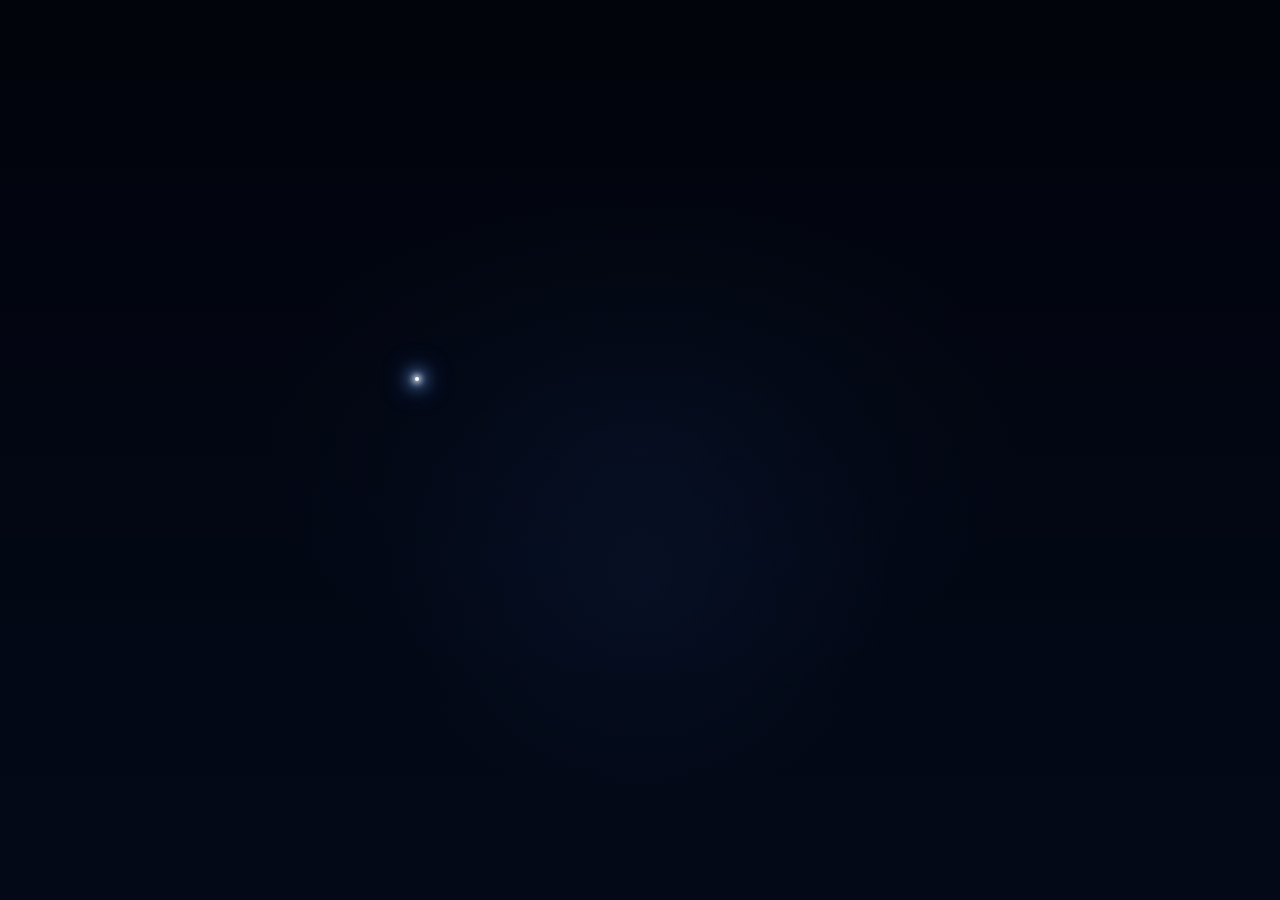
==== index.html @ 912ba3ec "Add files via upload" ====
<!doctype html><html lang="en"><head>
  <!-- Daily Wisdom V1.0.2 quality sweep: 70 entries --><meta charset="utf-8"><meta http-equiv="Cache-Control" content="no-cache, no-store, must-revalidate"><meta http-equiv="Pragma" content="no-cache"><meta http-equiv="Expires" content="0"><meta name="daily-wisdom-build" content="V1.0.3"><meta name="viewport" content="width=device-width,initial-scale=1,viewport-fit=cover"><meta name="theme-color" content="#071127"><meta name="apple-mobile-web-app-capable" content="yes"><meta name="apple-mobile-web-app-status-bar-style" content="black-translucent"><title>Daily Wisdom</title><link rel="apple-touch-icon" sizes="180x180" href="assets/apple-touch-icon.png"><link rel="icon" sizes="192x192" href="assets/icon-192.png"><style>:root{
  --violet:#ad9cff;
  --violet-bright:#c7bbff;
  --violet-deep:#6f5bc7;
  --cream:#f4f0ea;
  --muted:#a49fb1;
  --ink:#060811;
  --panel:#0d101b;
  --line:rgba(173,156,255,.18);
  --rose:#ff6f8f;
}
*{box-sizing:border-box}
html,body{margin:0;height:100%;background:#04060d;color:var(--cream)}
body{font-family:-apple-system,BlinkMacSystemFont,"Segoe UI",sans-serif}
.app{
  height:100dvh;max-width:430px;margin:auto;overflow:hidden;position:relative;
  background:
    radial-gradient(ellipse at 50% -6%,rgba(116,85,204,.34),transparent 35%),
    radial-gradient(circle at 12% 12%,rgba(92,70,170,.12),transparent 22%),
    radial-gradient(circle at 88% 15%,rgba(99,75,180,.12),transparent 23%),
    linear-gradient(180deg,#090b17 0%,#060811 42%,#04060c 100%);
  border-inline:1px solid rgba(176,160,255,.10)
}
.app:before{
  content:"";position:absolute;inset:0 0 auto 0;height:245px;pointer-events:none;opacity:.85;
  background-image:
    radial-gradient(circle at 8% 33%,rgba(196,184,255,.7) 0 1px,transparent 1.5px),
    radial-gradient(circle at 18% 20%,rgba(196,184,255,.45) 0 1px,transparent 1.5px),
    radial-gradient(circle at 31% 42%,rgba(196,184,255,.6) 0 1px,transparent 1.5px),
    radial-gradient(circle at 70% 18%,rgba(196,184,255,.55) 0 1px,transparent 1.5px),
    radial-gradient(circle at 83% 36%,rgba(196,184,255,.5) 0 1px,transparent 1.5px),
    radial-gradient(circle at 93% 21%,rgba(196,184,255,.7) 0 1px,transparent 1.5px);
}
button{background:none;border:0;color:inherit;font:inherit}

/* premium purple header */
.wisdomHeader{
  height:174px;padding:calc(11px + env(safe-area-inset-top)) 18px 8px;
  position:relative;display:flex;flex-direction:column;align-items:center;justify-content:flex-start;
  overflow:hidden;isolation:isolate
}
.headerAura{position:absolute;z-index:-1;top:-95px;left:50%;width:350px;height:245px;transform:translateX(-50%);border-radius:50%;background:radial-gradient(ellipse,rgba(121,91,208,.27),rgba(87,61,165,.08) 48%,transparent 72%);filter:blur(4px)}
.headerOrnament{height:54px;width:270px;display:flex;align-items:center;justify-content:center;position:relative;margin-top:1px;color:var(--violet)}
.bookMark{width:66px;height:43px;overflow:visible;fill:none;stroke:#d7ceff;stroke-width:2.1;stroke-linecap:round;stroke-linejoin:round;filter:drop-shadow(0 0 8px rgba(173,156,255,.28))}
.bookLines{stroke-width:1.25;opacity:.68}
.arc{width:54px;height:32px;border-top:1px solid rgba(192,180,255,.55);margin-top:23px}
.arcLeft{border-radius:100% 0 0 0;transform:rotate(7deg);margin-right:-5px}.arcRight{border-radius:0 100% 0 0;transform:rotate(-7deg);margin-left:-5px}
.star{font-size:11px;color:#c4b8ff;text-shadow:0 0 10px rgba(173,156,255,.5)}
.starLeft{margin-right:2px}.starRight{margin-left:2px}
.headerTitle{text-align:center;margin-top:0}
.headerTitle b{display:block;font-family:Georgia,"Times New Roman",serif;font-size:25px;line-height:1.05;letter-spacing:4.3px;font-weight:500;color:#f6f1f2;text-shadow:0 0 18px rgba(173,156,255,.17)}
.headerTitle small{display:block;font-size:11px;letter-spacing:5px;margin-top:11px;color:var(--violet-bright);font-weight:500}
.headerDivider{width:150px;display:flex;align-items:center;gap:9px;margin-top:11px;color:var(--violet)}
.headerDivider span{height:1px;flex:1;background:linear-gradient(90deg,transparent,rgba(173,156,255,.55))}.headerDivider span:last-child{background:linear-gradient(90deg,rgba(173,156,255,.55),transparent)}
.headerDivider i{font-style:normal;font-size:8px;text-shadow:0 0 8px rgba(173,156,255,.65)}

.screen{display:none;height:calc(100dvh - 174px - 116px);padding:0 24px 18px;overflow:auto}.screen.active{display:block}
#today{overflow:hidden;touch-action:pan-y;position:relative}
.wisdomCard{height:100%;display:flex;flex-direction:column;justify-content:center;align-items:center;text-align:center;padding:0 6px 18px;will-change:transform,opacity;transform:translateX(0) scale(1);opacity:1}
.mark{font:50px/.8 Georgia,serif;color:var(--violet);margin-bottom:16px;text-shadow:0 0 16px rgba(173,156,255,.25)}
.fullQuote{max-width:350px;font:clamp(19px,5.25vw,27px)/1.38 Georgia,"Times New Roman",serif;letter-spacing:.004em;text-wrap:balance;color:var(--cream);text-shadow:0 1px 10px rgba(0,0,0,.25)}
.fullQuote .focus{color:var(--violet-bright);font-weight:600}.fullQuote .surround{color:var(--cream)}
.rule{width:106px;height:9px;border:0;margin:20px auto 12px;position:relative}
.rule:before,.rule:after{content:"";position:absolute;top:4px;width:42px;height:1px;background:linear-gradient(90deg,transparent,var(--violet))}.rule:before{left:0}.rule:after{right:0;transform:scaleX(-1)}
.rule:after{}.rule{background:radial-gradient(circle at 50% 50%,var(--violet-bright) 0 2px,transparent 2.5px)}
.revealSource{color:var(--violet-bright);font-size:11px;letter-spacing:.19em;padding:8px 12px;text-transform:uppercase}
.source{margin-top:6px;animation:fade .28s ease}.source b{display:block;color:var(--violet-bright);letter-spacing:2px;font-size:14px}.source span{display:block;color:#aaa2c8;margin-top:5px;font-size:12px}.hidden{display:none!important}
@keyframes fade{from{opacity:0;transform:translateY(5px)}}

footer{position:absolute;bottom:66px;left:0;right:0;height:50px;border-top:1px solid var(--line);display:flex;justify-content:center;align-items:center;background:rgba(5,7,14,.88);backdrop-filter:blur(14px)}
footer button,.bottomnav button{display:flex;flex-direction:column;align-items:center;gap:4px;font-size:21px}
button small{font-size:8px;letter-spacing:1.4px}
.bottomnav{position:absolute;bottom:0;left:0;right:0;height:66px;padding-bottom:env(safe-area-inset-bottom);background:rgba(6,8,16,.94);border-top:1px solid rgba(173,156,255,.16);display:flex;justify-content:space-evenly;align-items:center;backdrop-filter:blur(14px)}
.bottomnav button{font-size:19px;color:#777487;min-width:100px;padding:7px 20px;border-radius:28px}
.bottomnav .on{color:var(--violet-bright);background:linear-gradient(135deg,rgba(112,88,194,.30),rgba(82,65,151,.16));box-shadow:inset 0 0 0 1px rgba(173,156,255,.07)}
#fav{color:#a9a4b8}#fav.active{color:var(--rose)}

#library h2{text-align:center;color:var(--violet-bright);letter-spacing:4px;font-size:17px}.tabs{display:flex;border-bottom:1px solid var(--line);margin-bottom:14px}.tab{flex:1;padding:12px;font-size:10px;letter-spacing:1px}.tab.on{color:var(--violet-bright);border-bottom:1px solid var(--violet)}
.libitem{background:rgba(14,16,28,.82);border:1px solid rgba(173,156,255,.16);border-radius:12px;padding:13px 42px 13px 14px;margin:8px 0;position:relative}.libitem .d{color:var(--violet);font-size:9px;letter-spacing:1px}.libitem p{margin:7px 0;font:14px/1.4 Georgia}.libitem small{color:#9893a5}.libitem .heart{position:absolute;right:14px;top:28px;color:var(--rose);font-size:19px}
.modal{position:absolute;z-index:8;inset:0;height:auto!important;padding:55px 24px 30px!important;background:radial-gradient(circle at 50% 15%,#24183f,#080a14 50%,#05070e);text-align:center}.modal.active{display:block}.close{position:absolute;right:20px;top:18px;font-size:29px}.sun{color:var(--violet);font-size:28px}.modal h2{color:var(--violet-bright);font-size:16px;letter-spacing:2px}.modal>p{font-size:12px;line-height:1.7}.weekgrid{display:grid;grid-template-columns:repeat(3,1fr);gap:8px;margin:20px 0}.daycard{height:90px;border:1px solid rgba(173,156,255,.16);border-radius:8px;padding:10px;font-size:9px}.daycard.faved{border-color:var(--violet)}.star{color:var(--violet)}.heart{color:var(--rose)}.outline{width:100%;border:1px solid var(--violet);border-radius:24px;padding:13px;color:var(--violet-bright);letter-spacing:1px;margin:10px 0 18px}
#toast{position:absolute;z-index:20;left:50%;bottom:145px;transform:translateX(-50%);background:#19172a;border:1px solid rgba(173,156,255,.18);padding:9px 15px;border-radius:18px;font-size:11px;opacity:0;transition:.2s;white-space:nowrap}#toast.show{opacity:1}

.wisdomCard.swipe-out-left{animation:swipeOutLeft .22s cubic-bezier(.4,0,1,1) forwards}.wisdomCard.swipe-out-right{animation:swipeOutRight .22s cubic-bezier(.4,0,1,1) forwards}.wisdomCard.swipe-in-left{animation:swipeInLeft .28s cubic-bezier(.2,.8,.2,1) both}.wisdomCard.swipe-in-right{animation:swipeInRight .28s cubic-bezier(.2,.8,.2,1) both}
@keyframes swipeOutLeft{to{transform:translateX(-115%) scale(.96);opacity:0}}@keyframes swipeOutRight{to{transform:translateX(115%) scale(.96);opacity:0}}@keyframes swipeInLeft{from{transform:translateX(-115%) scale(.97);opacity:0}to{transform:translateX(0) scale(1);opacity:1}}@keyframes swipeInRight{from{transform:translateX(115%) scale(.97);opacity:0}to{transform:translateX(0) scale(1);opacity:1}}
#dayFlash{position:absolute;z-index:6;top:4px;left:50%;transform:translate(-50%,-8px);padding:6px 10px;border:1px solid rgba(173,156,255,.28);border-radius:999px;background:rgba(8,8,18,.9);color:var(--violet-bright);font-size:9px;letter-spacing:1.5px;opacity:0;pointer-events:none;white-space:nowrap}#dayFlash.show{animation:dayFlash .72s ease}@keyframes dayFlash{0%{opacity:0;transform:translate(-50%,-8px)}18%,72%{opacity:1;transform:translate(-50%,0)}100%{opacity:0;transform:translate(-50%,4px)}}
.weekLink{display:block;margin:2px auto 14px;padding:8px 12px;color:var(--violet-bright);font-size:9px;letter-spacing:1.5px;border:1px solid rgba(173,156,255,.30);border-radius:999px}

@media(max-height:760px){.wisdomHeader{height:150px}.screen{height:calc(100dvh - 150px - 108px)}footer{bottom:62px;height:46px}.bottomnav{height:62px}.headerOrnament{height:43px}.bookMark{width:56px;height:36px}.headerTitle b{font-size:22px}.headerTitle small{margin-top:8px}.headerDivider{margin-top:8px}.fullQuote{font-size:clamp(18px,4.85vw,23px);line-height:1.32}.mark{font-size:42px;margin-bottom:9px}.rule{margin:14px auto 9px}}
:root{--violet:#7fa8ff;--violet-bright:#b7ccff;--violet-deep:#315da9;--line:rgba(101,151,255,.20)}
.app{background:radial-gradient(ellipse at 50% -8%,rgba(20,83,177,.44),transparent 36%),radial-gradient(circle at 12% 12%,rgba(31,89,180,.14),transparent 22%),linear-gradient(180deg,#071127 0%,#050b18 45%,#030711 100%)}
.headerAura{background:radial-gradient(ellipse,rgba(43,105,213,.30),rgba(21,66,145,.10) 48%,transparent 72%)}
.bookMark{stroke:#d9e5ff}.headerTitle small,.source b{color:var(--violet-bright)}
.screen{height:calc(100dvh - 174px - 116px)}
.wisdomCard{justify-content:flex-start;padding-top:2vh;overflow:auto;scrollbar-width:none}.wisdomCard::-webkit-scrollbar{display:none}
.fullQuote{font-size:clamp(17px,4.65vw,24px);line-height:1.38;white-space:normal}.fullQuote .focus{color:#b7ccff;text-shadow:0 0 14px rgba(90,143,255,.22)}
.source{margin-top:2px;text-align:center}.source span{display:block;color:#8798ba;margin-top:4px;font-size:11px}.source em{display:block;color:#667594;margin-top:5px;font-size:9px;font-style:normal;letter-spacing:.04em}
.reflection{width:100%;max-width:350px;margin:16px auto 6px;border-top:1px solid var(--line);padding-top:12px}.reflection>button{width:100%;color:var(--violet-bright);font-size:10px;letter-spacing:.14em}.reflection>button span{display:block;margin-top:5px;color:#8d99b1;letter-spacing:.03em;text-transform:none;font-size:11px}#reflectionBox{display:none;margin-top:10px}#reflectionBox.open{display:block}textarea{width:100%;height:82px;resize:none;border-radius:12px;border:1px solid var(--line);background:rgba(7,15,31,.9);color:#f4f0ea;padding:11px;font:13px/1.4 -apple-system,BlinkMacSystemFont,"Segoe UI",sans-serif;outline:none}#saveReflection{margin-top:7px;border:1px solid rgba(127,168,255,.35);border-radius:999px;padding:8px 14px;color:var(--violet-bright);font-size:9px;letter-spacing:.12em}
.libitem p{display:-webkit-box;-webkit-line-clamp:3;-webkit-box-orient:vertical;overflow:hidden}.empty{text-align:center;color:#7e879c;margin-top:40px}
@media(max-height:760px){.wisdomCard{padding-top:0}.fullQuote{font-size:clamp(16px,4.3vw,21px)}.reflection{margin-top:11px}}

.libraryCount{text-align:center;margin:-5px 0 14px;color:#7182a3;font-size:9px;letter-spacing:.16em}

/* Prototype R2 — readability pass */
.fullQuote{
  max-width:360px;
  font-family:Charter,"Bitstream Charter","Iowan Old Style","Palatino Linotype",Palatino,serif;
  font-size:clamp(18px,4.8vw,24px);
  line-height:1.52;
  letter-spacing:.002em;
  text-wrap:pretty;
  font-weight:400;
}
.fullQuote .focus{color:#b7ccff;font-weight:400;text-transform:none;text-shadow:0 0 12px rgba(90,143,255,.16)}
.source em{display:none}
@media(max-height:760px){.fullQuote{font-size:clamp(17px,4.35vw,21px);line-height:1.46}}

/* Prototype R3 — quote typography matches speaker; emphasis is colour only */
.fullQuote{
  font-family:-apple-system,BlinkMacSystemFont,"Segoe UI",sans-serif;
  font-weight:400;
  letter-spacing:.005em;
}
.fullQuote .focus{
  color:#b7ccff;
  font-family:inherit;
  font-size:inherit;
  font-weight:inherit;
  letter-spacing:inherit;
  text-transform:none;
}


/* Prototype R4 — uniform quote treatment + dialogue spacing */
.fullQuote{
  font-family:-apple-system,BlinkMacSystemFont,"Segoe UI",sans-serif !important;
  font-weight:400 !important;
  color:var(--cream) !important;
  text-shadow:none;
  text-wrap:pretty;
}
.fullQuote .focus, .fullQuote .surround{
  color:inherit !important;
  font:inherit !important;
  letter-spacing:inherit !important;
  text-transform:none !important;
  text-shadow:none !important;
}
.quoteBlock{
  margin:0;
  padding:0;
  color:inherit;
  font:inherit;
}
.quoteBlock + .quoteBlock{
  margin-top:.72em;
}

/* Prototype R5 — hard reset: quote typography exactly follows speaker family; no emphasis styling */
.fullQuote,
.fullQuote *,
.quoteBlock {
  font-family: -apple-system, BlinkMacSystemFont, "Segoe UI", sans-serif !important;
  font-weight: 400 !important;
  font-style: normal !important;
  text-transform: none !important;
  color: var(--cream) !important;
  text-shadow: none !important;
  letter-spacing: .005em !important;
}
.fullQuote { line-height: 1.48 !important; }
.fullQuote .focus, .fullQuote .surround { color: var(--cream) !important; }
.quoteBlock { margin: 0 !important; }
.quoteBlock + .quoteBlock { margin-top: .9em !important; }
.source b {
  font-family: -apple-system, BlinkMacSystemFont, "Segoe UI", sans-serif !important;
}


/* R6 LOCKED TYPOGRAPHY — Today quote is plain text: no highlight styling, no caps transform. */
#fullQuote,
#fullQuote *,
#fullQuote .quoteBlock,
.source b {
  font-family: -apple-system, BlinkMacSystemFont, "Segoe UI", Arial, sans-serif !important;
}
#fullQuote,
#fullQuote *,
#fullQuote .quoteBlock {
  color: #f4f0ea !important;
  font-weight: 400 !important;
  font-style: normal !important;
  text-transform: none !important;
  text-shadow: none !important;
  letter-spacing: 0 !important;
}
#fullQuote {
  font-size: clamp(18px, 4.8vw, 24px) !important;
  line-height: 1.50 !important;
}
#fullQuote .quoteBlock { margin: 0 !important; }
#fullQuote .quoteBlock + .quoteBlock { margin-top: 1.05em !important; }
.source b {
  font-weight: 600 !important;
  letter-spacing: .10em !important;
}

/* R8 — spacing pass + prototype quality cuts */
#fullQuote { margin-bottom: 0 !important; }
.rule { margin: 34px auto 24px !important; }
.source { margin-top: 0 !important; }
.reflection {
  margin-top: 40px !important;
  padding-top: 24px !important;
}
@media(max-height:760px){
  .rule { margin: 26px auto 18px !important; }
  .reflection { margin-top: 30px !important; padding-top: 20px !important; }
}

/* R9 — ruthless quality pass + stronger vertical separation */
.rule { margin: 58px auto 28px !important; }
.source { margin-bottom: 0 !important; }
.reflection { margin-top: 58px !important; padding-top: 30px !important; }
@media(max-height:760px){
  .rule { margin: 44px auto 22px !important; }
  .reflection { margin-top: 44px !important; padding-top: 24px !important; }
}

/* V1.0 FINAL — clean attribution, smaller quote type, unified bottom navigation */
#fullQuote {
  font-size: clamp(16px, 4.15vw, 21px) !important;
  line-height: 1.48 !important;
  max-width: 360px !important;
}
.source b { font-size: 14px !important; }
.source span { display:none !important; }
/* One bottom navigation surface; no stacked favourite footer. */
footer { display:none !important; }
.screen { height: calc(100dvh - 174px - 82px) !important; }
.bottomnav {
  height: 82px !important;
  padding: 5px 12px max(5px, env(safe-area-inset-bottom)) !important;
  display:grid !important;
  grid-template-columns:repeat(3,1fr) !important;
  gap:8px !important;
  background:rgba(4,7,15,.94) !important;
  border-top:1px solid rgba(127,168,255,.20) !important;
}
.bottomnav button {
  min-width:0 !important;
  width:100% !important;
  padding:8px 4px !important;
  border-radius:28px !important;
  color:#858294 !important;
  background:transparent !important;
  box-shadow:none !important;
}
.bottomnav button.on {
  color:var(--violet-bright) !important;
  background:linear-gradient(135deg,rgba(112,88,194,.30),rgba(82,65,151,.16)) !important;
  box-shadow:inset 0 0 0 1px rgba(173,156,255,.12) !important;
}
.bottomnav #fav.active { color:var(--violet-bright) !important; }
.bottomnav .navIcon { display:block; font-size:22px; line-height:1; height:24px; }
.bottomnav small { display:block; margin-top:5px; font-size:8px; letter-spacing:1.4px; }
@media(max-height:760px){
  #fullQuote { font-size:clamp(15px,3.9vw,19px) !important; line-height:1.44 !important; }
  .screen { height:calc(100dvh - 150px - 74px) !important; }
  .bottomnav { height:74px !important; }
}

/* V1.0.4 — once-per-day celestial loading ritual */
#dailyIntro{
  position:fixed; inset:0; z-index:99999;
  background:
    radial-gradient(circle at 50% 46%, rgba(52,112,255,.16), transparent 30%),
    linear-gradient(180deg,#020817 0%,#030b1d 58%,#020713 100%);
  overflow:hidden;
  opacity:1;
  transition:opacity .7s ease;
  touch-action:manipulation;
}
#dailyIntro.introHide{opacity:0;pointer-events:none}
#dailyIntro .introNebula{
  position:absolute; inset:-15%;
  background:
    radial-gradient(ellipse at 22% 42%,rgba(58,104,255,.13),transparent 31%),
    radial-gradient(ellipse at 80% 62%,rgba(121,88,255,.10),transparent 30%),
    radial-gradient(ellipse at 53% 50%,rgba(107,175,255,.09),transparent 25%);
  filter:blur(22px);
  opacity:0;
  animation:introNebula 5s ease forwards;
}
#dailyIntro .introStar{
  position:absolute;width:2px;height:2px;border-radius:50%;
  background:#dce9ff;
  box-shadow:0 0 6px rgba(184,213,255,.8);
  opacity:0;
  animation:introTwinkle 3.8s ease forwards;
}
#dailyIntro .introCore{
  position:absolute;left:50%;top:48%;width:3px;height:3px;
  transform:translate(-50%,-50%);
  border-radius:50%;background:#fff;
  box-shadow:0 0 8px #fff,0 0 18px #88b8ff,0 0 38px #5b8fff;
  opacity:0;
  animation:introCore 5s ease forwards;
}
#dailyIntro .introCore:before,
#dailyIntro .introCore:after{
  content:"";position:absolute;left:50%;top:50%;
  transform:translate(-50%,-50%);
  background:linear-gradient(90deg,transparent,#cfe2ff,transparent);
  opacity:0;
  animation:introRays 5s ease forwards;
}
#dailyIntro .introCore:before{width:150px;height:1px}
#dailyIntro .introCore:after{width:1px;height:150px;background:linear-gradient(180deg,transparent,#cfe2ff,transparent)}
#dailyIntro .introHint{
  position:absolute;left:50%;bottom:8.5%;
  transform:translateX(-50%);
  color:rgba(210,224,255,.42);
  font:500 11px/1.3 -apple-system,BlinkMacSystemFont,"Segoe UI",Arial,sans-serif;
  letter-spacing:.22em;text-transform:uppercase;
  opacity:0;animation:introHint 5s ease forwards;
}
@keyframes introNebula{
  0%,12%{opacity:0;transform:scale(.96)}
  48%{opacity:.7}
  82%{opacity:.9;transform:scale(1.03)}
  100%{opacity:0;transform:scale(1.05)}
}
@keyframes introTwinkle{
  0%{opacity:0;transform:scale(.4)}
  35%{opacity:.25}
  58%{opacity:.95;transform:scale(1)}
  85%{opacity:.6}
  100%{opacity:0}
}
@keyframes introCore{
  0%,36%{opacity:0;transform:translate(-50%,-50%) scale(.2)}
  58%{opacity:.55}
  73%{opacity:1;transform:translate(-50%,-50%) scale(1)}
  89%{opacity:.9;transform:translate(-50%,-50%) scale(1.8)}
  100%{opacity:0;transform:translate(-50%,-50%) scale(3)}
}
@keyframes introRays{
  0%,60%{opacity:0}
  74%{opacity:.65}
  92%{opacity:.35}
  100%{opacity:0}
}
@keyframes introHint{
  0%,25%{opacity:0}
  35%,74%{opacity:.45}
  90%,100%{opacity:0}
}


#dailyIntro .introStarExtra{
  width:1.5px;height:1.5px;
  box-shadow:0 0 5px rgba(186,214,255,.75);
}

23%{
    opacity:1;
  }
  36%{
    opacity:1;
    transform:translate3d(46vw,16vh,0) rotate(-28deg) scaleX(1);
  }
  49%{
    opacity:1;
    transform:translate3d(91vw,33vh,0) rotate(-28deg) scaleX(1.04);
  }
  58%{
    opacity:.75;
    transform:translate3d(124vw,49vh,0) rotate(-28deg) scaleX(.94);
  }
  64%,100%{
    opacity:0;
    transform:translate3d(148vw,61vh,0) rotate(-28deg) scaleX(.8);
  }
}
34%{opacity:1}
  58%{opacity:1;transform:translate(128vw,42vh) rotate(-18deg) scaleX(1)}
  66%,100%{opacity:0;transform:translate(140vw,48vh) rotate(-18deg) scaleX(1)}
}


#dailyIntro .introStar:nth-of-type(3n){animation-duration:3.1s}
#dailyIntro .introStar:nth-of-type(4n){animation-duration:4.4s}
#dailyIntro .introStar:nth-of-type(5n){transform:scale(1.35)}


/* V1.0.7 — invisible-book light opening */
#dailyIntro{
  position:fixed; inset:0; z-index:99999;
  overflow:hidden;
  background:#01040b;
  opacity:1;
  transition:opacity .75s ease;
  touch-action:manipulation;
}
#dailyIntro.introHide{opacity:0;pointer-events:none}

#dailyIntro .bookDarkness{
  position:absolute; inset:0;
  background:#01040b;
  animation:bookDarknessFade 5s ease forwards;
}

#dailyIntro .bookNebula{
  position:absolute; inset:-3%;
  background:
    linear-gradient(rgba(1,5,16,.94),rgba(1,5,16,.72)),
    url("assets/book-light-intro.png") center 54% / cover no-repeat;
  opacity:0;
  transform:scale(1.035);
  filter:saturate(.95) brightness(.78);
  animation:bookNebulaReveal 5s ease forwards;
}

#dailyIntro .bookSeam{
  position:absolute;
  left:50%; top:68%;
  width:2px; height:2px;
  transform:translate(-50%,-50%);
  border-radius:999px;
  background:#e7f5ff;
  box-shadow:
    0 0 8px 2px rgba(255,255,255,.95),
    0 0 20px 7px rgba(127,194,255,.7),
    0 0 48px 18px rgba(54,127,255,.28);
  animation:bookSeamOpen 5s cubic-bezier(.2,.7,.2,1) forwards;
}

#dailyIntro .bookBeam{
  position:absolute;
  left:50%; top:67.8%;
  width:44vw; height:50vh;
  transform:translate(-50%,-100%) scaleY(.06);
  transform-origin:50% 100%;
  opacity:0;
  clip-path:polygon(45% 100%,55% 100%,82% 0%,18% 0%);
  background:linear-gradient(
    180deg,
    rgba(180,221,255,0) 0%,
    rgba(152,207,255,.12) 25%,
    rgba(120,190,255,.24) 64%,
    rgba(226,247,255,.68) 100%
  );
  filter:blur(2px);
  animation:bookBeamRise 5s ease-out forwards;
}

#dailyIntro .pageArc{
  position:absolute;
  top:67.7%;
  width:48vw; height:15vh;
  border-top:2px solid rgba(193,226,255,.75);
  opacity:0;
  filter:drop-shadow(0 0 8px rgba(111,180,255,.55));
  animation:pageArcOpen 5s ease forwards;
}
#dailyIntro .pageArcLeft{
  right:50%;
  border-radius:100% 0 0 0;
  transform-origin:right top;
  transform:rotate(8deg) scaleX(.05);
}
#dailyIntro .pageArcRight{
  left:50%;
  border-radius:0 100% 0 0;
  transform-origin:left top;
  transform:rotate(-8deg) scaleX(.05);
}

#dailyIntro .particleField{
  position:absolute; inset:0;
  opacity:0;
  background-image:
    radial-gradient(circle,rgba(255,255,255,.95) 0 1px,transparent 1.4px),
    radial-gradient(circle,rgba(143,202,255,.9) 0 1.2px,transparent 1.6px),
    radial-gradient(circle,rgba(205,228,255,.7) 0 .8px,transparent 1.2px);
  background-size:41px 55px,67px 83px,29px 43px;
  background-position:3px 0,19px 11px,8px 17px;
  mask-image:linear-gradient(to top,black 0%,black 64%,transparent 98%);
  -webkit-mask-image:linear-gradient(to top,black 0%,black 64%,transparent 98%);
  animation:particlesRise 5s ease-out forwards;
}

#dailyIntro .introHint{
  position:absolute;left:50%;bottom:7.5%;
  transform:translateX(-50%);
  color:rgba(210,224,255,.36);
  font:500 11px/1.3 -apple-system,BlinkMacSystemFont,"Segoe UI",Arial,sans-serif;
  letter-spacing:.22em;text-transform:uppercase;
  opacity:0;
  animation:introHintBook 5s ease forwards;
}

@keyframes bookDarknessFade{
  0%,12%{opacity:1}
  72%{opacity:.28}
  100%{opacity:0}
}
@keyframes bookNebulaReveal{
  0%,15%{opacity:0;transform:scale(1.05)}
  38%{opacity:.22}
  68%{opacity:.86;transform:scale(1.015)}
  90%{opacity:.96}
  100%{opacity:0;transform:scale(1)}
}
@keyframes bookSeamOpen{
  0%,16%{width:2px;opacity:0}
  25%{opacity:1;width:10px}
  46%{width:72vw;height:2px;opacity:1}
  74%{width:94vw;opacity:.96}
  100%{width:100vw;opacity:0}
}
@keyframes pageArcOpen{
  0%,26%{opacity:0}
  35%{opacity:.18}
  52%{opacity:.8;transform:rotate(0deg) scaleX(1)}
  78%{opacity:.48;transform:rotate(0deg) scaleX(1.05) translateY(-8px)}
  100%{opacity:0;transform:rotate(0deg) scaleX(1.08) translateY(-16px)}
}
@keyframes bookBeamRise{
  0%,28%{opacity:0;transform:translate(-50%,-100%) scaleY(.04)}
  42%{opacity:.28}
  65%{opacity:.9;transform:translate(-50%,-100%) scaleY(.9)}
  84%{opacity:.58;transform:translate(-50%,-100%) scaleY(1.18)}
  100%{opacity:0;transform:translate(-50%,-100%) scaleY(1.34)}
}
@keyframes particlesRise{
  0%,35%{opacity:0;transform:translateY(10vh)}
  50%{opacity:.28}
  72%{opacity:.9;transform:translateY(-4vh)}
  90%{opacity:.48;transform:translateY(-14vh)}
  100%{opacity:0;transform:translateY(-20vh)}
}
@keyframes introHintBook{
  0%,22%{opacity:0}
  30%,76%{opacity:.38}
  92%,100%{opacity:0}
}


/* V1.0.8 — invisible pages unfurl + rising stardust */
#dailyIntro{
  position:fixed!important;inset:0!important;z-index:99999!important;
  overflow:hidden!important;background:#010611!important;
  opacity:1;transition:opacity .78s ease;touch-action:manipulation;
}
#dailyIntro.introHide{opacity:0!important;pointer-events:none!important}
#dailyIntro .bookDarkness,#dailyIntro .bookNebula,#dailyIntro .bookSeam,
#dailyIntro .bookBeam,#dailyIntro .pageArc,#dailyIntro .particleField,
#dailyIntro .shootingStar,#dailyIntro .introNebula,#dailyIntro .introCore,
#dailyIntro .introStar{display:none!important}

#dailyIntro .softNight{
  position:absolute;inset:0;
  background:
    radial-gradient(ellipse at 50% 79%,rgba(62,127,255,.12),transparent 23%),
    radial-gradient(ellipse at 50% 56%,rgba(47,83,165,.055),transparent 44%),
    linear-gradient(180deg,#01040c 0%,#020817 58%,#030b1d 100%);
  animation:nightBreathe 5s ease forwards;
}

#dailyIntro .spineGlow{
  position:absolute;left:50%;top:79%;
  width:7px;height:7px;border-radius:50%;
  transform:translate(-50%,-50%) scale(.2);
  background:#f5fbff;opacity:0;
  box-shadow:
    0 0 10px 3px rgba(240,249,255,.95),
    0 0 26px 10px rgba(122,187,255,.62),
    0 0 62px 24px rgba(67,119,255,.22);
  animation:spineAwake 5s ease forwards;
}

#dailyIntro .pageWhisper{
  position:absolute;top:78.7%;
  width:42vw;height:12vh;
  opacity:0;
  border-top:1.5px solid rgba(199,229,255,.78);
  filter:drop-shadow(0 0 6px rgba(105,174,255,.46));
}
#dailyIntro .pageWhisperLeft{
  right:50%;
  border-radius:95% 10% 0 0;
  transform-origin:right top;
  transform:rotate(-2deg) scaleX(.02) translateY(0);
  animation:pageLeftUnfurl 5s cubic-bezier(.2,.7,.25,1) forwards;
}
#dailyIntro .pageWhisperRight{
  left:50%;
  border-radius:10% 95% 0 0;
  transform-origin:left top;
  transform:rotate(2deg) scaleX(.02) translateY(0);
  animation:pageRightUnfurl 5s cubic-bezier(.2,.7,.25,1) forwards;
}
#dailyIntro .pageWhisper.second{
  top:79.4%;width:35vw;height:9vh;
  border-top-color:rgba(133,191,255,.38);
  filter:drop-shadow(0 0 4px rgba(84,144,255,.28));
  animation-delay:.18s;
}

#dailyIntro .stardust{position:absolute;inset:0;pointer-events:none}
#dailyIntro .wisdomParticle{
  position:absolute;left:var(--x);top:var(--y);
  width:var(--s);height:var(--s);border-radius:50%;
  background:rgba(226,243,255,.95);
  opacity:0;
  box-shadow:0 0 5px rgba(151,205,255,.85);
  animation:wisdomRise var(--dur) ease-out var(--delay) forwards;
}

#dailyIntro .introHint{
  position:absolute!important;left:50%!important;bottom:7.5%!important;
  transform:translateX(-50%)!important;
  color:rgba(210,224,255,.30)!important;
  font:500 11px/1.3 -apple-system,BlinkMacSystemFont,"Segoe UI",Arial,sans-serif!important;
  letter-spacing:.22em!important;text-transform:uppercase!important;
  opacity:0;animation:softHint 5s ease forwards!important;
}

@keyframes nightBreathe{
  0%{filter:brightness(.58)}
  28%{filter:brightness(.72)}
  70%{filter:brightness(1)}
  90%{filter:brightness(1.05)}
  100%{filter:brightness(.92)}
}
@keyframes spineAwake{
  0%,16%{opacity:0;transform:translate(-50%,-50%) scale(.15)}
  29%{opacity:.72;transform:translate(-50%,-50%) scale(.7)}
  48%{opacity:1;transform:translate(-50%,-50%) scale(1)}
  76%{opacity:.8;transform:translate(-50%,-50%) scale(1.2)}
  100%{opacity:0;transform:translate(-50%,-50%) scale(1.5)}
}
@keyframes pageLeftUnfurl{
  0%,21%{opacity:0;transform:rotate(-2deg) scaleX(.02) translateY(0)}
  34%{opacity:.42}
  54%{opacity:.9;transform:rotate(-8deg) scaleX(.88) translateY(-3px)}
  72%{opacity:.7;transform:rotate(-12deg) scaleX(1) translateY(-10px)}
  100%{opacity:0;transform:rotate(-15deg) scaleX(1.06) translateY(-18px)}
}
@keyframes pageRightUnfurl{
  0%,21%{opacity:0;transform:rotate(2deg) scaleX(.02) translateY(0)}
  34%{opacity:.42}
  54%{opacity:.9;transform:rotate(8deg) scaleX(.88) translateY(-3px)}
  72%{opacity:.7;transform:rotate(12deg) scaleX(1) translateY(-10px)}
  100%{opacity:0;transform:rotate(15deg) scaleX(1.06) translateY(-18px)}
}
@keyframes wisdomRise{
  0%{opacity:0;transform:translate3d(0,0,0) scale(.45)}
  14%{opacity:.9}
  62%{opacity:.72}
  100%{opacity:0;transform:translate3d(var(--dx),calc(-1 * var(--rise)),0) scale(1.15)}
}
@keyframes softHint{
  0%,24%{opacity:0}
  34%,74%{opacity:.32}
  90%,100%{opacity:0}
}


/* V1.0.9 — invisible writing intro */
#dailyIntro{
  position:fixed!important;inset:0!important;z-index:99999!important;
  overflow:hidden!important;background:#010611!important;
  opacity:1;transition:opacity .8s ease;touch-action:manipulation;
}
#dailyIntro.introHide{opacity:0!important;pointer-events:none!important}

/* suppress older intro visuals */
#dailyIntro .softNight,#dailyIntro .spineGlow,#dailyIntro .pageWhisper,
#dailyIntro .stardust,#dailyIntro .wisdomParticle,
#dailyIntro .bookDarkness,#dailyIntro .bookNebula,#dailyIntro .bookSeam,
#dailyIntro .bookBeam,#dailyIntro .pageArc,#dailyIntro .particleField,
#dailyIntro .shootingStar,#dailyIntro .introNebula,#dailyIntro .introCore,
#dailyIntro .introStar{display:none!important}

#dailyIntro .writingNight{
  position:absolute;inset:0;
  background:
    radial-gradient(ellipse at 50% 49%,rgba(42,82,162,.08),transparent 42%),
    radial-gradient(ellipse at 50% 65%,rgba(76,122,232,.06),transparent 28%),
    linear-gradient(180deg,#01040c 0%,#020817 62%,#030a1a 100%);
  animation:writingNightBreathe 5s ease forwards;
}

#dailyIntro .writingCanvas{
  position:absolute;inset:0;width:100%;height:100%;
  overflow:visible;
}
#dailyIntro .wisdomStroke{
  fill:none;
  stroke:rgba(199,227,255,.95);
  stroke-width:1.65;
  stroke-linecap:round;
  stroke-linejoin:round;
  filter:url(#glowLine);
  stroke-dasharray:100;
  stroke-dashoffset:100;
  opacity:0;
}
#dailyIntro .s1{animation:writeStroke 1.05s ease-out .55s forwards, fadeStroke 1s ease 3.65s forwards}
#dailyIntro .s2{animation:writeStroke 1.05s ease-out 1.18s forwards, fadeStroke 1s ease 3.75s forwards}
#dailyIntro .s3{animation:writeStroke 1.00s ease-out 1.82s forwards, fadeStroke 1s ease 3.85s forwards}
#dailyIntro .s4{animation:writeStroke .95s ease-out 2.42s forwards, fadeStroke 1s ease 3.95s forwards}

#dailyIntro .penSpark{
  position:absolute;
  left:18%;top:37.7%;
  width:5px;height:5px;border-radius:50%;
  background:#fff;
  box-shadow:
    0 0 6px 2px rgba(255,255,255,.95),
    0 0 16px 5px rgba(124,183,255,.78),
    0 0 28px 9px rgba(77,123,255,.30);
  opacity:0;
  animation:penTravel 4.15s cubic-bezier(.25,.65,.25,1) .45s forwards;
}

#dailyIntro .wordDust{
  position:absolute;inset:0;
  opacity:0;
  background-image:
    radial-gradient(circle at 12% 14%,rgba(220,239,255,.9) 0 1px,transparent 1.3px),
    radial-gradient(circle at 72% 23%,rgba(153,205,255,.7) 0 1px,transparent 1.3px),
    radial-gradient(circle at 36% 51%,rgba(213,235,255,.85) 0 1px,transparent 1.2px),
    radial-gradient(circle at 58% 68%,rgba(142,194,255,.75) 0 1px,transparent 1.25px),
    radial-gradient(circle at 82% 47%,rgba(218,238,255,.8) 0 1px,transparent 1.3px),
    radial-gradient(circle at 25% 76%,rgba(177,216,255,.7) 0 1px,transparent 1.2px);
  background-size:97px 101px,121px 113px,83px 89px,109px 127px,91px 103px,131px 119px;
  animation:dustEmerge 5s ease forwards;
}

#dailyIntro .introHint{
  position:absolute!important;left:50%!important;bottom:7.5%!important;
  transform:translateX(-50%)!important;
  color:rgba(210,224,255,.28)!important;
  font:500 11px/1.3 -apple-system,BlinkMacSystemFont,"Segoe UI",Arial,sans-serif!important;
  letter-spacing:.22em!important;text-transform:uppercase!important;
  opacity:0;animation:writingHint 5s ease forwards!important;
}

@keyframes writeStroke{
  0%{stroke-dashoffset:100;opacity:0}
  12%{opacity:.9}
  100%{stroke-dashoffset:0;opacity:1}
}
@keyframes fadeStroke{
  0%{opacity:1}
  100%{opacity:0;filter:blur(2px)}
}
@keyframes penTravel{
  0%{opacity:0;left:18%;top:37.7%;transform:scale(.7)}
  5%{opacity:1}
  22%{left:78%;top:38.4%;transform:scale(1)}
  25%{opacity:.9}
  28%{left:22%;top:43.1%}
  48%{left:77%;top:43.8%}
  52%{left:23%;top:48.2%}
  70%{left:74%;top:49.0%}
  74%{left:30%;top:53.6%}
  91%{left:70%;top:54.3%;opacity:1}
  100%{left:75%;top:55.2%;opacity:0;transform:scale(1.15)}
}
@keyframes dustEmerge{
  0%,38%{opacity:0;transform:translateY(6px)}
  58%{opacity:.36}
  78%{opacity:.72;transform:translateY(-5px)}
  100%{opacity:0;transform:translateY(-18px)}
}
@keyframes writingNightBreathe{
  0%{filter:brightness(.55)}
  35%{filter:brightness(.72)}
  74%{filter:brightness(.96)}
  100%{filter:brightness(.88)}
}
@keyframes writingHint{
  0%,22%{opacity:0}
  30%,73%{opacity:.28}
  90%,100%{opacity:0}
}


/* V1.0.10 — faster running-handwriting pass */
#dailyIntro .wisdomStroke{
  stroke-width:1.55!important;
  stroke-linecap:round!important;
  stroke-linejoin:round!important;
}
#dailyIntro .s1{animation:writeStroke .58s linear .42s forwards,fadeStroke .65s ease 3.78s forwards!important}
#dailyIntro .s2{animation:writeStroke .55s linear .92s forwards,fadeStroke .65s ease 3.82s forwards!important}
#dailyIntro .s3{animation:writeStroke .55s linear 1.40s forwards,fadeStroke .65s ease 3.86s forwards!important}
#dailyIntro .s4{animation:writeStroke .52s linear 1.88s forwards,fadeStroke .65s ease 3.90s forwards!important}

#dailyIntro .penSpark{
  animation:penTravelFast 2.35s cubic-bezier(.22,.7,.25,1) .35s forwards!important;
}
#dailyIntro .finalPeriod{
  position:absolute;
  left:79.2%;top:56.05%;
  width:5px;height:5px;border-radius:50%;
  background:#f8fcff;
  opacity:0;
  box-shadow:0 0 6px 2px rgba(255,255,255,.9),0 0 15px 5px rgba(116,181,255,.65);
  animation:periodLand 5s ease forwards;
}
@keyframes penTravelFast{
  0%{opacity:0;left:13%;top:39.5%;transform:scale(.72)}
  3%{opacity:1}
  22%{left:86%;top:39.0%}
  25%{left:17%;top:45.2%}
  47%{left:82%;top:44.7%}
  50%{left:20%;top:50.9%}
  72%{left:84%;top:50.3%}
  75%{left:27%;top:56.6%}
  95%{left:79%;top:56.0%;opacity:1;transform:scale(1)}
  100%{left:79.2%;top:56.05%;opacity:0;transform:scale(.8)}
}
@keyframes periodLand{
  0%,50%{opacity:0;transform:scale(.2)}
  54%{opacity:1;transform:scale(1.55)}
  59%{opacity:1;transform:scale(1)}
  78%{opacity:1}
  91%{opacity:.9;transform:scale(1)}
  100%{opacity:0;transform:scale(.55)}
}


/* V1.0.11 — irregular handwriting, faster pass, path-synced pen light */
#dailyIntro .s1{animation:writeStroke .39s linear .28s forwards,fadeStroke .55s ease 2.65s forwards!important}
#dailyIntro .s2{animation:writeStroke .37s linear .70s forwards,fadeStroke .55s ease 2.70s forwards!important}
#dailyIntro .s3{animation:writeStroke .36s linear 1.10s forwards,fadeStroke .55s ease 2.75s forwards!important}
#dailyIntro .s4{animation:writeStroke .35s linear 1.49s forwards,fadeStroke .55s ease 2.80s forwards!important}
#dailyIntro .penSpark{
  position:fixed!important;
  width:4px!important;height:4px!important;
  transform:translate(-50%,-50%)!important;
  animation:none!important;
  transition:none!important;
  will-change:left,top,opacity;
}
#dailyIntro .finalPeriod{
  left:83.5%!important;top:56.4%!important;
  animation:periodLandFast 3.65s ease forwards!important;
}
#dailyIntro .wordDust{animation:dustEmergeFast 3.65s ease forwards!important}
#dailyIntro .introHint{animation:writingHintFast 3.65s ease forwards!important}
@keyframes periodLandFast{
  0%,50%{opacity:0;transform:scale(.2)}
  54%{opacity:1;transform:scale(1.45)}
  62%,80%{opacity:1;transform:scale(1)}
  100%{opacity:0;transform:scale(.5)}
}
@keyframes dustEmergeFast{
  0%,40%{opacity:0;transform:translateY(4px)}
  60%{opacity:.32}
  80%{opacity:.55;transform:translateY(-4px)}
  100%{opacity:0;transform:translateY(-14px)}
}
@keyframes writingHintFast{
  0%,18%{opacity:0}
  27%,68%{opacity:.25}
  88%,100%{opacity:0}
}


/* V1.0.12 — two slower, genuinely irregular handwriting lines */
#dailyIntro .s1{
  animation:writeStroke .92s linear .42s forwards,
            fadeStroke .7s ease 3.30s forwards!important;
}
#dailyIntro .s2{
  animation:writeStroke .90s linear 1.48s forwards,
            fadeStroke .7s ease 3.35s forwards!important;
}
#dailyIntro .s3,#dailyIntro .s4{display:none!important}

#dailyIntro .finalPeriod{
  left:87.2%!important;
  top:52.85%!important;
  animation:periodLandSlower 4.35s ease forwards!important;
}
#dailyIntro .wordDust{animation:dustEmergeSlower 4.35s ease forwards!important}
#dailyIntro .introHint{animation:writingHintSlower 4.35s ease forwards!important}

@keyframes periodLandSlower{
  0%,57%{opacity:0;transform:scale(.2)}
  61%{opacity:1;transform:scale(1.45)}
  67%,82%{opacity:1;transform:scale(1)}
  100%{opacity:0;transform:scale(.5)}
}
@keyframes dustEmergeSlower{
  0%,48%{opacity:0;transform:translateY(4px)}
  66%{opacity:.30}
  82%{opacity:.50;transform:translateY(-4px)}
  100%{opacity:0;transform:translateY(-14px)}
}
@keyframes writingHintSlower{
  0%,18%{opacity:0}
  27%,72%{opacity:.25}
  90%,100%{opacity:0}
}


/* V1.0.13 — deliberately slow, two-line handwriting */
#dailyIntro .s1{
  display:block!important;
  animation:writeStroke 2.10s linear .65s forwards,
            fadeStroke .9s ease 5.65s forwards!important;
}
#dailyIntro .s2{
  display:block!important;
  animation:writeStroke 2.05s linear 3.00s forwards,
            fadeStroke .9s ease 5.75s forwards!important;
}
#dailyIntro .s3,#dailyIntro .s4{display:none!important}

#dailyIntro .finalPeriod{
  animation:periodLandVerySlow 7s ease forwards!important;
}
#dailyIntro .wordDust{animation:dustEmergeVerySlow 7s ease forwards!important}
#dailyIntro .introHint{animation:writingHintVerySlow 7s ease forwards!important}

@keyframes periodLandVerySlow{
  0%,72%{opacity:0;transform:scale(.2)}
  75%{opacity:1;transform:scale(1.45)}
  80%,88%{opacity:1;transform:scale(1)}
  100%{opacity:0;transform:scale(.5)}
}
@keyframes dustEmergeVerySlow{
  0%,70%{opacity:0;transform:translateY(4px)}
  80%{opacity:.3}
  90%{opacity:.48;transform:translateY(-4px)}
  100%{opacity:0;transform:translateY(-14px)}
}
@keyframes writingHintVerySlow{
  0%,15%{opacity:0}
  22%,78%{opacity:.25}
  92%,100%{opacity:0}
}


/* V1.0.14 Abhi */
#dailyIntro .s1{display:block!important;animation:writeStroke 3.6s linear .7s forwards,fadeStroke .85s ease 4.75s forwards!important}
#dailyIntro .s2,#dailyIntro .s3,#dailyIntro .s4{display:none!important}
#dailyIntro .finalPeriod{left:72.5%!important;top:53.15%!important;animation:periodLandAbhi 5.8s ease forwards!important}
#dailyIntro .wordDust{animation:dustEmergeAbhi 5.8s ease forwards!important}
@keyframes periodLandAbhi{0%,74%{opacity:0;transform:scale(.2)}78%{opacity:1;transform:scale(1.45)}83%,90%{opacity:1;transform:scale(1)}100%{opacity:0;transform:scale(.5)}}
@keyframes dustEmergeAbhi{0%,73%{opacity:0}83%{opacity:.28}92%{opacity:.45;transform:translateY(-4px)}100%{opacity:0;transform:translateY(-14px)}}

</style></head><body>




<div id="dailyIntro" aria-hidden="true">
  <div class="writingNight"></div>
  <svg class="writingCanvas" viewBox="0 0 390 844" preserveAspectRatio="none" aria-hidden="true">
    <defs>
      <filter id="glowLine" x="-50%" y="-50%" width="200%" height="200%">
        <feGaussianBlur stdDeviation="2.2" result="blur"/>
        <feMerge>
          <feMergeNode in="blur"/>
          <feMergeNode in="SourceGraphic"/>
        </feMerge>
      </filter>
    </defs>
    
    
    
    <path id="write1" class="wisdomStroke s1" pathLength="100" d="M92 448 C101 420 111 385 124 360 C132 345 141 350 144 367 C149 395 151 426 153 448 M107 410 C122 407 139 407 153 410 M166 367 C166 393 165 421 165 446 C174 426 187 411 199 416 C211 421 210 442 199 449 C188 456 176 449 166 443 M219 365 C218 392 218 420 218 448 M219 421 C228 410 239 409 246 417 C252 425 250 438 250 448 M269 415 C268 426 268 437 268 448 M269 395 C269 392 271 390 274 390 C277 390 279 392 279 395 C279 398 277 400 274 400 C271 400 269 398 269 395"/>



  </svg>
  <div class="finalPeriod"></div>
  <div class="penSpark"></div>
  <div class="wordDust"></div>
  <div class="introHint">tap to skip</div>
</div>



<main class="app">
<header class="wisdomHeader"><div class="headerAura"></div><div class="headerOrnament"><span>✦</span><svg class="bookMark" viewBox="0 0 120 70"><path d="M60 59C48 48 33 43 13 44V12c20 0 36 5 47 16v31Z"/><path d="M60 59c12-11 27-16 47-15V12c-20 0-36 5-47 16v31Z"/><path d="M60 28v31"/></svg><span>✦</span></div><div class="headerTitle"><b>DAILY WISDOM</b><small id="date"></small></div><div class="headerDivider"><span></span><i>✦</i><span></span></div></header>
<section id="today" class="screen active"><article class="wisdomCard" id="wisdomCard"><div class="mark">“</div><div id="fullQuote" class="fullQuote"></div><div class="rule"></div><div class="source"><b id="who"></b></div><div class="reflection"><button id="reflectionToggle">✦ MAKE IT YOURS <span>How will you apply this today?</span></button><div id="reflectionBox"><textarea id="reflectionText" maxlength="600" placeholder="Write a thought for today…"></textarea><button id="saveReflection">SAVE REFLECTION</button></div></div></article></section>
<section id="library" class="screen"><h2>LIBRARY</h2><p class="libraryCount"><span id="quoteCount"></span> APPROVED ENTRIES</p><div class="tabs"><button class="tab on" data-tab="all">ALL WISDOM</button><button class="tab" data-tab="favs">FAVORITES</button></div><div id="libraryList"></div></section>
<div class="bottomnav"><button data-page="today" class="on"><span class="navIcon">☼</span><small>TODAY</small></button><button id="fav"><span class="navIcon">♡</span><small>FAVOURITE</small></button><button data-page="library"><span class="navIcon">▤</span><small>LIBRARY</small></button></div><div id="toast"></div></main><script>window.DW_QUOTES = [
  {
    "id": "HP-001",
    "world": "Harry Potter",
    "character": "Albus Dumbledore",
    "source": "Harry Potter and the Philosopher's Stone",
    "quote": "It does not do to dwell on dreams and forget to live.",
    "highlight": "LIVE IN THE PRESENT",
    "theme": "Presence; action; perspective",
    "fullTextStatus": "COMPLETE SHORT QUOTE / ANCHOR",
    "status": "KEEP"
  },
  {
    "id": "HP-002",
    "world": "Harry Potter",
    "character": "Albus Dumbledore",
    "source": "Harry Potter and the Chamber of Secrets",
    "quote": "It is our choices, Harry, that show what we truly are, far more than our abilities.",
    "highlight": "OUR CHOICES",
    "theme": "Character; agency; self-belief",
    "fullTextStatus": "COMPLETE SHORT QUOTE / ANCHOR",
    "status": "KEEP"
  },
  {
    "id": "HP-003",
    "world": "Harry Potter",
    "character": "Hagrid",
    "source": "Harry Potter and the Goblet of Fire",
    "quote": "What's comin' will come, an' we'll meet it when it does.",
    "highlight": "WE'LL MEET IT",
    "theme": "Courage; anxiety; resilience",
    "fullTextStatus": "COMPLETE SHORT QUOTE / ANCHOR",
    "status": "KEEP"
  },
  {
    "id": "HP-004",
    "world": "Harry Potter",
    "character": "Sirius Black",
    "source": "Harry Potter and the Order of the Phoenix",
    "quote": "The world isn't split into good people and Death Eaters.",
    "highlight": "NOT BLACK AND WHITE",
    "theme": "Perspective; judgment; maturity",
    "fullTextStatus": "COMPLETE SHORT QUOTE / ANCHOR",
    "status": "KEEP"
  },
  {
    "id": "HP-005",
    "world": "Harry Potter",
    "character": "Albus Dumbledore",
    "source": "Harry Potter and the Goblet of Fire",
    "quote": "It matters not what someone is born, but what they grow to be!",
    "highlight": "WHAT THEY GROW TO BE",
    "theme": "Growth; identity; self-belief",
    "fullTextStatus": "COMPLETE SHORT QUOTE / ANCHOR",
    "status": "KEEP"
  },
  {
    "id": "DBZ-001",
    "world": "Dragon Ball / DBZ",
    "character": "Vegeta",
    "source": "Dragon Ball Z — Majin Vegeta arc",
    "quote": "There is one thing a Saiyan always keeps: his pride!",
    "highlight": "HIS PRIDE",
    "theme": "Identity; resolve; pride",
    "fullTextStatus": "COMPLETE SHORT QUOTE / ANCHOR",
    "status": "KEEP"
  },
  {
    "id": "MAR-001",
    "world": "Marvel",
    "character": "Uncle Ben",
    "source": "Spider-Man (2002)",
    "quote": "With great power comes great responsibility.",
    "highlight": "GREAT RESPONSIBILITY",
    "theme": "Responsibility; character",
    "fullTextStatus": "COMPLETE SHORT QUOTE / ANCHOR",
    "status": "KEEP"
  },
  {
    "id": "MAR-002",
    "world": "Marvel",
    "character": "Aunt May",
    "source": "Spider-Man 2 (2004)",
    "quote": "Sometimes, to do what's right, we have to be steady.",
    "highlight": "DO WHAT'S RIGHT",
    "theme": "Sacrifice; courage; duty",
    "fullTextStatus": "COMPLETE SHORT QUOTE / ANCHOR",
    "status": "KEEP"
  },
  {
    "id": "MAR-004",
    "world": "Marvel",
    "character": "Tony Stark",
    "source": "Spider-Man: Homecoming (2017)",
    "quote": "If you're nothing without this suit, then you shouldn't have it.",
    "highlight": "NOTHING WITHOUT THIS SUIT",
    "theme": "Self-worth; competence; growth",
    "fullTextStatus": "COMPLETE SHORT QUOTE / ANCHOR",
    "status": "KEEP"
  },
  {
    "id": "MAR-005",
    "world": "Marvel",
    "character": "Steve Rogers",
    "source": "Captain America: The First Avenger (2011)",
    "quote": "I can do this all day.",
    "highlight": "ALL DAY",
    "theme": "Perseverance; courage",
    "fullTextStatus": "COMPLETE SHORT QUOTE / ANCHOR",
    "status": "KEEP"
  },
  {
    "id": "MAR-006",
    "world": "Marvel",
    "character": "Thor",
    "source": "Thor: The Dark World (2013)",
    "quote": "I'd rather be a good man than a great king.",
    "highlight": "A GOOD MAN",
    "theme": "Character; humility; values",
    "fullTextStatus": "COMPLETE SHORT QUOTE / ANCHOR",
    "status": "KEEP"
  },
  {
    "id": "MAR-008",
    "world": "Marvel",
    "character": "Frigga",
    "source": "Avengers: Endgame (2019)",
    "quote": "Thor: I'm completely destroyed. My mom died. And my brother— and my planet. It's just all gone.\nFrigga: Everyone fails at who they're supposed to be, Thor. The measure of a person, of a hero... is how well they succeed at being who they are.",
    "highlight": "HOW WELL THEY SUCCEED AT BEING WHO THEY ARE",
    "theme": "Self-acceptance; identity; failure; expectations; authenticity; rebuilding",
    "fullTextStatus": "COMPLETE SHORT QUOTE / ANCHOR",
    "status": "KEEP"
  },
  {
    "id": "MAR-009",
    "world": "Marvel",
    "character": "Ancient One",
    "source": "Doctor Strange (2016)",
    "quote": "We never lose our demons, Mordo. We only learn to live above them.",
    "highlight": "WE ONLY LEARN TO LIVE ABOVE THEM",
    "theme": "Self-mastery; acceptance; resilience; inner struggle",
    "fullTextStatus": "COMPLETE SHORT QUOTE / ANCHOR",
    "status": "KEEP"
  },
  {
    "id": "MAR-010",
    "world": "Marvel",
    "character": "Natasha Romanoff / Black Widow",
    "source": "Avengers: Endgame (2019)",
    "quote": "I don't judge people on their worst mistakes.",
    "highlight": "WORST MISTAKES",
    "theme": "Forgiveness; compassion; perspective; redemption",
    "fullTextStatus": "COMPLETE SHORT QUOTE / ANCHOR",
    "status": "KEEP"
  },
  {
    "id": "MAR-011",
    "world": "Marvel",
    "character": "Thor Odinson",
    "source": "Thor: Ragnarok (2017)",
    "quote": "I choose to run towards my problems, and not away from them. Because that's what heroes do.",
    "highlight": "RUN TOWARDS MY PROBLEMS",
    "theme": "Courage; confronting problems; action; responsibility",
    "fullTextStatus": "COMPLETE SHORT QUOTE / ANCHOR",
    "status": "KEEP"
  },
  {
    "id": "MAR-012",
    "world": "Marvel",
    "character": "Tony Stark / Iron Man",
    "source": "Avengers: Endgame (2019)",
    "quote": "It's not about how much we lost. It's about how much we have left.",
    "highlight": "HOW MUCH WE HAVE LEFT",
    "theme": "Gratitude; resilience; perspective; moving forward",
    "fullTextStatus": "COMPLETE SHORT QUOTE / ANCHOR",
    "status": "KEEP"
  },
  {
    "id": "MAR-013",
    "world": "Marvel",
    "character": "Natasha Romanoff / Black Widow",
    "source": "Black Widow (2021)",
    "quote": "At some point, we all have to choose between what the world wants you to be and who you are.",
    "highlight": "WHO YOU ARE",
    "theme": "Identity; authenticity; courage; independence",
    "fullTextStatus": "COMPLETE SHORT QUOTE / ANCHOR",
    "status": "KEEP"
  },
  {
    "id": "MAR-014",
    "world": "Marvel",
    "character": "Shuri",
    "source": "Black Panther (2018)",
    "quote": "Just because something works doesn't mean it can't be improved.",
    "highlight": "IT CAN'T BE IMPROVED",
    "theme": "Continuous improvement; curiosity; growth; innovation",
    "fullTextStatus": "COMPLETE SHORT QUOTE / ANCHOR",
    "status": "KEEP"
  },
  {
    "id": "MAR-015",
    "world": "Marvel",
    "character": "Dr. Abraham Erskine",
    "source": "Captain America: The First Avenger (2011)",
    "quote": "Whatever happens tomorrow, you must promise me one thing. That you will stay who you are, not a perfect soldier, but a good man.",
    "highlight": "NOT A PERFECT SOLDIER, BUT A GOOD MAN",
    "theme": "Character; integrity; humility; staying true to yourself; goodness",
    "fullTextStatus": "COMPLETE SHORT QUOTE / ANCHOR",
    "status": "KEEP"
  },
  {
    "id": "MAR-016",
    "world": "Marvel",
    "character": "Peggy Carter",
    "source": "Captain America: The First Avenger (2011)",
    "quote": "The world has changed and none of us can go back. All we can do is our best, and sometimes the best that we can do is to start over.",
    "highlight": "SOMETIMES THE BEST THAT WE CAN DO IS TO START OVER",
    "theme": "Starting over; acceptance; change; resilience; moving forward",
    "fullTextStatus": "COMPLETE SHORT QUOTE / ANCHOR",
    "status": "KEEP"
  },
  {
    "id": "MAR-017",
    "world": "Marvel",
    "character": "Loki",
    "source": "Avengers: Infinity War (2018)",
    "quote": "I assure you, brother, the sun will shine on us again.",
    "highlight": "THE SUN WILL SHINE ON US AGAIN",
    "theme": "Hope; optimism; difficult times; perseverance",
    "fullTextStatus": "COMPLETE SHORT QUOTE / ANCHOR",
    "status": "KEEP"
  },
  {
    "id": "DC-001",
    "world": "DC",
    "character": "Alfred Pennyworth",
    "source": "Batman Begins (2005)",
    "quote": "Why do we fall, sir? So that we can learn to pick ourselves up.",
    "highlight": "PICK OURSELVES UP",
    "theme": "Resilience; recovery",
    "fullTextStatus": "COMPLETE SHORT QUOTE / ANCHOR",
    "status": "KEEP"
  },
  {
    "id": "DC-002",
    "world": "DC",
    "character": "Ra's al Ghul / Ducard",
    "source": "Batman Begins (2005)",
    "quote": "Training is nothing! Will is everything!",
    "highlight": "WILL IS EVERYTHING",
    "theme": "Willpower; discipline",
    "fullTextStatus": "COMPLETE SHORT QUOTE / ANCHOR",
    "status": "KEEP"
  },
  {
    "id": "DC-004",
    "world": "DC",
    "character": "Bruce Wayne / Batman",
    "source": "Batman Begins (2005)",
    "quote": "It's not who I am underneath, but what I do that defines me.",
    "highlight": "WHAT I DO",
    "theme": "Action; character",
    "fullTextStatus": "COMPLETE SHORT QUOTE / ANCHOR",
    "status": "KEEP"
  },
  {
    "id": "ROC-001",
    "world": "Rocky",
    "character": "Rocky Balboa",
    "source": "Rocky (1976)",
    "quote": "'Cause all I wanna do is go the distance. Nobody's ever gone the distance with Creed, and if I can go that distance, you see, and that bell rings and I'm still standin', I'm gonna know for the first time in my life, see, that I weren't just another bum from the neighborhood.",
    "highlight": "GO THE DISTANCE",
    "theme": "Endurance; self-worth; redefining success",
    "fullTextStatus": "COMPLETE SHORT QUOTE / ANCHOR",
    "status": "KEEP"
  },
  {
    "id": "ROC-002",
    "world": "Rocky",
    "character": "Apollo Creed",
    "source": "Rocky III (1982)",
    "quote": "Apollo: He's hooking. He's hooking. He's hooking! Damn, Rock, come on! What's the matter with you?\nRocky: Tomorrow. Let's do it tomorrow.\nApollo: There is no tomorrow! THERE IS NO TOMORROW! THERE IS NO TOMORROW!",
    "highlight": "THERE IS NO TOMORROW!",
    "theme": "Action now; discipline; urgency; commitment",
    "fullTextStatus": "COMPLETE SHORT QUOTE / ANCHOR",
    "status": "KEEP"
  },
  {
    "id": "ROC-003",
    "world": "Rocky",
    "character": "Rocky Balboa",
    "source": "Rocky III (1982)",
    "quote": "Nothing is real if you don't believe in who you are!",
    "highlight": "BELIEVE IN WHO YOU ARE",
    "theme": "Self-belief; fear; identity",
    "fullTextStatus": "COMPLETE SHORT QUOTE / ANCHOR",
    "status": "KEEP"
  },
  {
    "id": "ROC-004",
    "world": "Rocky",
    "character": "Adrian Balboa",
    "source": "Rocky III (1982)",
    "quote": "There's nothing wrong with being afraid!",
    "highlight": "NOTHING WRONG WITH BEING AFRAID",
    "theme": "Fear; courage; intrinsic motivation",
    "fullTextStatus": "COMPLETE SHORT QUOTE / ANCHOR",
    "status": "KEEP"
  },
  {
    "id": "ROC-006",
    "world": "Rocky",
    "character": "Rocky Balboa",
    "source": "Rocky Balboa (2006)",
    "quote": "It ain’t about how hard you hit. It’s about how hard you can get hit and keep moving forward. It's about how much you can take and keep moving forward!",
    "highlight": "KEEP MOVING FORWARD",
    "theme": "Resilience; perseverance; adversity; forward momentum",
    "fullTextStatus": "COMPLETE SHORT QUOTE / ANCHOR",
    "status": "KEEP"
  },
  {
    "id": "NBD-001",
    "world": "Never Back Down",
    "character": "Jean Roqua",
    "source": "Never Back Down (2008)",
    "quote": "Never give up. Never back down.",
    "highlight": "NEVER GIVE UP",
    "theme": "Perseverance; resolve",
    "fullTextStatus": "COMPLETE SHORT QUOTE / ANCHOR",
    "status": "KEEP"
  },
  {
    "id": "ANI-002",
    "world": "Disney & Animation",
    "character": "Mufasa",
    "source": "The Lion King (1994)",
    "quote": "You’ve forgotten who you are, and so forgotten me. Look inside yourself, Simba. You are more than what you have become. You must take your place in the Circle of Life.",
    "highlight": "YOU ARE MORE THAN WHAT YOU HAVE BECOME",
    "theme": "Identity; self-belief; potential; responsibility; purpose",
    "fullTextStatus": "COMPLETE SHORT QUOTE / ANCHOR",
    "status": "KEEP"
  },
  {
    "id": "ANI-007",
    "world": "Disney & Animation",
    "character": "Olaf",
    "source": "Frozen (2013)",
    "quote": "Love is putting someone else's needs before yours.",
    "highlight": "LOVE IS...",
    "theme": "Love; selflessness",
    "fullTextStatus": "COMPLETE SHORT QUOTE / ANCHOR",
    "status": "KEEP"
  },
  {
    "id": "SH-001",
    "world": "Sherlock Holmes",
    "character": "Sherlock Holmes",
    "source": "A Scandal in Bohemia",
    "quote": "It is a capital mistake to theorise before one has data. Insensibly one begins to twist facts to suit theories, instead of theories to suit facts.",
    "highlight": "THEORIES TO SUIT FACTS",
    "theme": "Evidence; judgment; thinking",
    "fullTextStatus": "COMPLETE SHORT QUOTE / ANCHOR",
    "status": "KEEP"
  },
  {
    "id": "SH-003",
    "world": "Sherlock Holmes",
    "character": "Sherlock Holmes",
    "source": "The Hound of the Baskervilles",
    "quote": "There is nothing more stimulating than a case where everything goes against you. We must cast round for another scent.",
    "highlight": "EVERYTHING GOES AGAINST YOU",
    "theme": "Resilience; problem-solving",
    "fullTextStatus": "COMPLETE SHORT QUOTE / ANCHOR",
    "status": "KEEP"
  },
  {
    "id": "SH-004",
    "world": "Sherlock Holmes",
    "character": "Sherlock Holmes",
    "source": "The Red Circle",
    "quote": "Education never ends, Watson. It is a series of lessons with the greatest for the last.",
    "highlight": "EDUCATION NEVER ENDS",
    "theme": "Learning; growth; curiosity",
    "fullTextStatus": "COMPLETE SHORT QUOTE / ANCHOR",
    "status": "KEEP"
  },
  {
    "id": "ROC-007",
    "world": "Rocky",
    "character": "Apollo Creed & Tony “Duke” Evers",
    "source": "Rocky II (1979)",
    "quote": "Apollo: Do you think I beat him the last time? Do you?\nDuke: You got the decision.\nApollo: Man, I won, but I didn't beat him!\nDuke: What are you afraid of?\nApollo: Tony.\nDuke: Honest?\nApollo: Yeah, honest.\nDuke: He's all wrong for us, baby. I saw you beat that man like I never saw no man get beat before, and the man kept coming after you. We don't need that kind of man in our life.",
    "highlight": "I WON, BUT I DIDN'T BEAT HIM",
    "theme": "Relentlessness; resilience; refusing to stay down",
    "fullTextStatus": "COMPLETE SHORT QUOTE / ANCHOR",
    "status": "KEEP"
  },
  {
    "id": "ROC-008",
    "world": "Rocky",
    "character": "Rocky Balboa",
    "source": "Rocky IV (1985)",
    "quote": "DRAGOOOOOOOO!",
    "highlight": "DRAGOOOOOOOO!",
    "theme": "Training; discipline; perseverance; motivational trigger",
    "fullTextStatus": "COMPLETE SHORT QUOTE / ANCHOR",
    "status": "KEEP"
  },
  {
    "id": "NBD-002",
    "world": "Never Back Down",
    "character": "Jake Tyler",
    "source": "Never Back Down (2008)",
    "quote": "Well if that's what you believe, then he was right. You gave up. Sometimes fighting the fight means that you have to do the one thing you don't want to do. You have to fight for his forgiveness. You can't just hide here forever. At least I can't. I'm gonna stop this guy. Win, lose, it makes no difference. It ends tonight. This is my fight. Everyone's got one.",
    "highlight": "THIS IS MY FIGHT. EVERYONE'S GOT ONE.",
    "theme": "Facing what you avoid; courage; accountability; difficult choices",
    "fullTextStatus": "COMPLETE SHORT QUOTE / ANCHOR",
    "status": "KEEP"
  },
  {
    "id": "NBD-003",
    "world": "Never Back Down",
    "character": "Jean Roqua & Jake Tyler",
    "source": "Never Back Down (2008)",
    "quote": "Jean: Jake, no matter what happens, control the outcome. It's on you.\nJake: Always has been.\nJean: It's on you, always has been, always will be.",
    "highlight": "IT'S ON YOU. ALWAYS HAS BEEN, ALWAYS WILL BE.",
    "theme": "Personal responsibility; agency; accountability",
    "fullTextStatus": "COMPLETE SHORT QUOTE / ANCHOR",
    "status": "KEEP"
  },
  {
    "id": "NBD-004",
    "world": "Never Back Down",
    "character": "Ryan McCarthy",
    "source": "Never Back Down (2008)",
    "quote": "If you gonna be the best, you have to take out the best.",
    "highlight": "TAKE OUT THE BEST",
    "theme": "Face the biggest challenge; growth through challenge",
    "fullTextStatus": "COMPLETE SHORT QUOTE / ANCHOR",
    "status": "KEEP"
  },
  {
    "id": "NBD-005",
    "world": "Never Back Down",
    "character": "Jake Tyler",
    "source": "Never Back Down (2008)",
    "quote": "I don't want to be angry anymore. The only time I'm not is when I'm in the gym, and I'm training with you.",
    "highlight": "I DON'T WANT TO BE ANGRY ANYMORE",
    "theme": "Self-improvement; emotional control; training; change",
    "fullTextStatus": "COMPLETE SHORT QUOTE / ANCHOR",
    "status": "KEEP"
  },
  {
    "id": "AC-002",
    "world": "Alex Cross",
    "character": "Alex Cross",
    "source": "Cross",
    "quote": "The most striking thing about beautiful churches, to me, is that they were mostly designed by people who were inspired by a belief in something larger and more important than themselves, and this is how I try to lead my own life.",
    "highlight": "SOMETHING LARGER AND MORE IMPORTANT THAN THEMSELVES",
    "theme": "Purpose; meaning; service; humility; values",
    "fullTextStatus": "COMPLETE SHORT QUOTE / ANCHOR",
    "status": "KEEP"
  },
  {
    "id": "ANI-010",
    "world": "Disney & Animation",
    "character": "Po & Lord Shen",
    "source": "Kung Fu Panda 2 (2011)",
    "quote": "Shen: How did you? How did you do it?\nPo: You know? You just keep your elbows up, keep the shoulders loose?\nShen: Not that, how did you find peace? I took away your parents, everything, I scarred you for life.\nPo: See, that’s the thing Shen, scars heal.\nShen: No they don’t, wounds heal.\nPo: Oh yeah? Well, what do scars do, they fade I guess?\nShen: I don’t care what scars do.\nPo: You should Shen, you gotta let go of that stuff from the past, cause it just doesn’t matter, the only thing that matters is what you choose to be now.",
    "highlight": "THE ONLY THING THAT MATTERS IS WHAT YOU CHOOSE TO BE NOW",
    "theme": "Letting go of the past; identity; healing; choice; inner peace",
    "fullTextStatus": "COMPLETE SHORT QUOTE / ANCHOR",
    "status": "KEEP"
  },
  {
    "id": "NF-001",
    "world": "General Wisdom",
    "character": "Sir Edmund Hillary / evolved saying",
    "source": "Interview tradition / attribution nuanced",
    "quote": "It is not the mountain we conquer, but ourselves.",
    "highlight": "SELF-MASTERY",
    "theme": "Self-mastery; challenge; discipline",
    "fullTextStatus": "COMPLETE SHORT QUOTE / ANCHOR",
    "status": "KEEP — attribution nuanced"
  },
  {
    "id": "NF-002",
    "world": "General Wisdom",
    "character": "Squire Bill Widener (quoted by Theodore Roosevelt)",
    "source": "Theodore Roosevelt, Autobiography (1913)",
    "quote": "Do what you can, with what you've got, where you are.",
    "highlight": "DO WHAT YOU CAN",
    "theme": "Action; resourcefulness; starting",
    "fullTextStatus": "COMPLETE SHORT QUOTE / ANCHOR",
    "status": "KEEP"
  },
  {
    "id": "NF-003",
    "world": "General Wisdom",
    "character": "Les Brown",
    "source": "Live Your Dreams (1992)",
    "quote": "You are never too old to set another goal or to dream a new dream.",
    "highlight": "ANOTHER GOAL",
    "theme": "Reinvention; hope; goals",
    "fullTextStatus": "COMPLETE SHORT QUOTE / ANCHOR",
    "status": "KEEP"
  },
  {
    "id": "NF-004",
    "world": "General Wisdom",
    "character": "Proverb / uncertain origin",
    "source": "Modern proverb",
    "quote": "It always seems impossible until it's done.",
    "highlight": "UNTIL IT'S DONE",
    "theme": "Perseverance; possibility",
    "fullTextStatus": "COMPLETE SHORT QUOTE / ANCHOR",
    "status": "KEEP — attribution uncertain"
  },
  {
    "id": "NF-005",
    "world": "General Wisdom",
    "character": "J. K. Rowling",
    "source": "Harvard commencement address (2008)",
    "quote": "And so rock bottom became the solid foundation on which I rebuilt my life.",
    "highlight": "SOLID FOUNDATION",
    "theme": "Failure; rebuilding; resilience",
    "fullTextStatus": "SCENE/PASSAGE — FULL TEXT MAY BE NEEDED",
    "status": "KEEP"
  },
  {
    "id": "NF-006",
    "world": "General Wisdom",
    "character": "Mary Anne Radmacher",
    "source": "Author's poem/artwork; later book",
    "quote": "Courage doesn't always roar. Sometimes courage is the quiet voice at the end of the day saying, 'I will try again tomorrow.'",
    "highlight": "I WILL TRY AGAIN TOMORROW",
    "theme": "Courage; perseverance; resilience",
    "fullTextStatus": "COMPLETE SHORT QUOTE / ANCHOR",
    "status": "KEEP"
  },
  {
    "id": "NF-011",
    "world": "General Wisdom",
    "character": "Jim Henson",
    "source": "Recalled by Brian Henson",
    "quote": "If you want to be fascinating, be fascinated.",
    "highlight": "BE FASCINATED",
    "theme": "Curiosity; creativity; presence",
    "fullTextStatus": "COMPLETE SHORT QUOTE / ANCHOR",
    "status": "KEEP"
  },
  {
    "id": "NF-012",
    "world": "General Wisdom",
    "character": "Dale Carnegie",
    "source": "How to Win Friends and Influence People",
    "quote": "To be interesting, be interested.",
    "highlight": "BE INTERESTED",
    "theme": "Listening; connection; curiosity",
    "fullTextStatus": "COMPLETE SHORT QUOTE / ANCHOR",
    "status": "KEEP"
  },
  {
    "id": "NF-015",
    "world": "General Wisdom",
    "character": "Attribution uncertain",
    "source": "Common modern quotation",
    "quote": "It is never too late to be what you might have been.",
    "highlight": "IT IS NEVER TOO LATE",
    "theme": "Reinvention; possibility; hope",
    "fullTextStatus": "COMPLETE SHORT QUOTE / ANCHOR",
    "status": "KEEP — attribution uncertain"
  },
  {
    "id": "NF-016",
    "world": "General Wisdom",
    "character": "Henry Ford",
    "source": "My Life and Work",
    "quote": "Failure is only the opportunity more intelligently to begin again.",
    "highlight": "BEGIN AGAIN",
    "theme": "Failure; learning; resilience",
    "fullTextStatus": "COMPLETE SHORT QUOTE / ANCHOR",
    "status": "KEEP"
  },
  {
    "id": "NF-020",
    "world": "General Wisdom",
    "character": "Modern paraphrase of Buddhist teaching",
    "source": "Modern wording",
    "quote": "You yourself, as much as anybody in the entire universe, deserve your love and affection.",
    "highlight": "DESERVE YOUR LOVE AND AFFECTION",
    "theme": "Self-compassion; kindness; self-respect",
    "fullTextStatus": "COMPLETE SHORT QUOTE / ANCHOR",
    "status": "KEEP — attribution corrected"
  },
  {
    "id": "NF-021",
    "world": "General Wisdom",
    "character": "Steve Jobs",
    "source": "Stanford commencement address (2005)",
    "quote": "Your time is limited, so don't waste it living someone else's life. Don't be trapped by dogma - which is living with the results of other people's thinking. Don't let the noise of other's opinions drown out your own inner voice. And most important, have the courage to follow your heart and intuition. They somehow already know what you truly want to become. Everything else is secondary.",
    "highlight": "YOUR TIME IS LIMITED",
    "theme": "Authenticity; courage; purpose",
    "fullTextStatus": "FULL TEXT RECEIVED",
    "status": "KEEP"
  },
  {
    "id": "NF-022",
    "world": "General Wisdom",
    "character": "Steve Jobs",
    "source": "Stanford commencement address (2005)",
    "quote": "You can\u2019t connect the dots looking forward; you can only connect them looking backwards. So you have to trust that the dots will somehow connect in your future. You have to trust in something - your gut, destiny, life, karma, whatever. This approach has never let me down, and it has made all the difference in my life.",
    "highlight": "CONNECT THE DOTS",
    "theme": "Trust; uncertainty; perspective",
    "fullTextStatus": "SCENE/PASSAGE — FULL TEXT MAY BE NEEDED",
    "status": "KEEP"
  },
  {
    "id": "NF-023",
    "world": "General Wisdom",
    "character": "Aesop tradition",
    "source": "The Lion and the Mouse — traditional moral",
    "quote": "No act of kindness, no matter how small, is ever wasted.",
    "highlight": "NO ACT OF KINDNESS",
    "theme": "Kindness; generosity; humanity",
    "fullTextStatus": "COMPLETE SHORT QUOTE / ANCHOR",
    "status": "KEEP"
  },
  {
    "id": "NF-024",
    "world": "General Wisdom",
    "character": "Apple / Think Different campaign",
    "source": "Think Different (1997); Steve Jobs narration",
    "quote": "Here's to the crazy ones… the people who are crazy enough to think that they can change the world are the ones who do.",
    "highlight": "CRAZY ENOUGH TO CHANGE THE WORLD",
    "theme": "Individuality; ambition; creativity",
    "fullTextStatus": "FULL TEXT RECEIVED",
    "status": "KEEP"
  },
  {
    "id": "NF-027",
    "world": "General Wisdom",
    "character": "Arnold Schwarzenegger",
    "source": "1982 Boston Globe interview",
    "quote": "When you go through hardships and decide not to surrender, that is strength.",
    "highlight": "DECIDE NOT TO SURRENDER",
    "theme": "Adversity; resilience; strength",
    "fullTextStatus": "SCENE/PASSAGE — FULL TEXT MAY BE NEEDED",
    "status": "KEEP"
  },
  {
    "id": "NF-029",
    "world": "General Wisdom",
    "character": "Arnold Schwarzenegger",
    "source": "First Inaugural Address as Governor of California (2003)",
    "quote": "What we face may look insurmountable… What I learned is that we are always stronger than we know.",
    "highlight": "STRONGER THAN WE KNOW",
    "theme": "Self-belief; training; perseverance",
    "fullTextStatus": "FULL TEXT RECEIVED",
    "status": "KEEP"
  },
  {
    "id": "NF-032",
    "world": "General Wisdom",
    "character": "Arnold Schwarzenegger",
    "source": "USC commencement speech (2009)",
    "quote": "Just remember, you can't climb the ladder of success with your hands in your pockets.",
    "highlight": "HANDS OUT OF YOUR POCKETS",
    "theme": "Action; effort; initiative",
    "fullTextStatus": "COMPLETE SHORT QUOTE / ANCHOR",
    "status": "KEEP"
  },
  {
    "id": "NF-034",
    "world": "General Wisdom",
    "character": "Wayne Gretzky",
    "source": "Attributed to Gretzky in modern proverb references",
    "quote": "You miss 100% of the shots you don't take.",
    "highlight": "TAKE THE SHOT",
    "theme": "Courage; opportunity; action",
    "fullTextStatus": "COMPLETE SHORT QUOTE / ANCHOR",
    "status": "KEEP"
  },
  {
    "id": "NF-035",
    "world": "General Wisdom",
    "character": "Joe Sabah (quoted by Zig Ziglar)",
    "source": "Zig Ziglar, Over the Top (1994)",
    "quote": "You don't have to be great to start, but you have to start to be great.",
    "highlight": "START TO BE GREAT",
    "theme": "Starting; action; growth; courage",
    "fullTextStatus": "COMPLETE SHORT QUOTE / ANCHOR",
    "status": "KEEP"
  },
  {
    "id": "NF-036",
    "world": "General Wisdom",
    "character": "Maya Angelou",
    "source": "Quoted by Oprah Winfrey; documented 1995",
    "quote": "You did what you knew how to do, and when you knew better, you did better.",
    "highlight": "WHEN YOU KNEW BETTER, YOU DID BETTER",
    "theme": "Growth; learning; self-compassion; accountability",
    "fullTextStatus": "COMPLETE SHORT QUOTE / ANCHOR",
    "status": "KEEP"
  },
  {
    "id": "NF-037",
    "world": "General Wisdom",
    "character": "Suzy Kassem",
    "source": "Rise Up and Salute the Sun (2010); earlier 2008 blog",
    "quote": "Doubt kills more dreams than failure ever will.",
    "highlight": "DOUBT KILLS MORE DREAMS",
    "theme": "Self-belief; courage; doubt; dreams",
    "fullTextStatus": "COMPLETE SHORT QUOTE / ANCHOR",
    "status": "KEEP"
  },
  {
    "id": "NF-038",
    "world": "General Wisdom",
    "character": "Samuel Beckett",
    "source": "Worstward Ho (1983)",
    "quote": "Ever tried. Ever failed. No matter. Try again. Fail again. Fail better.",
    "highlight": "FAIL BETTER",
    "theme": "Failure; persistence; experimentation; improvement",
    "fullTextStatus": "COMPLETE SHORT QUOTE / ANCHOR",
    "status": "KEEP"
  },
  {
    "id": "NF-039",
    "world": "General Wisdom",
    "character": "Robert H. Schuller",
    "source": "Tough Times Never Last, but Tough People Do! (1983/1984 editions)",
    "quote": "Tough times never last, but tough people do.",
    "highlight": "TOUGH PEOPLE DO",
    "theme": "Resilience; adversity; endurance",
    "fullTextStatus": "COMPLETE SHORT QUOTE / ANCHOR",
    "status": "KEEP"
  },
  {
    "id": "NF-040",
    "world": "General Wisdom",
    "character": "Albert Einstein",
    "source": "LIFE magazine, 'Old Man's Advice to Youth' (May 2, 1955)",
    "quote": "Try not to become a man of success but rather try to become a man of value.",
    "highlight": "BECOME A PERSON OF VALUE",
    "theme": "Purpose; contribution; character; values",
    "fullTextStatus": "COMPLETE SHORT QUOTE / ANCHOR",
    "status": "KEEP"
  },
  {
    "id": "NF-041",
    "world": "General Wisdom",
    "character": "Anonymous / origin uncertain",
    "source": "English-language saying; Chinese attribution unsupported",
    "quote": "The best time to plant a tree was 20 years ago. The second best time is now.",
    "highlight": "THE SECOND BEST TIME IS NOW",
    "theme": "Starting; regret; action; renewal",
    "fullTextStatus": "COMPLETE SHORT QUOTE / ANCHOR",
    "status": "KEEP — attribution corrected"
  },
  {
    "id": "NF-042",
    "world": "General Wisdom",
    "character": "Laozi (Lao Tzu), traditionally ascribed",
    "source": "Tao Te Ching, chapter 64; modern English rendering",
    "quote": "A journey of a thousand miles begins with a single step.",
    "highlight": "BEGINS WITH A SINGLE STEP",
    "theme": "Starting; patience; progress; persistence",
    "fullTextStatus": "COMPLETE SHORT QUOTE / ANCHOR",
    "status": "KEEP"
  }
];
</script><script>const quotes=(window.DW_QUOTES||[]).filter(q=>q.quote);
const $=id=>document.getElementById(id);
const DAY=86400000;
const START_UTC=Date.UTC(2026,8,1); // 1 September 2026
const localDayUTC=(d=new Date())=>Date.UTC(d.getFullYear(),d.getMonth(),d.getDate());
const dayNumber=()=>Math.max(0,Math.floor((localDayUTC()-START_UTC)/DAY));
const dailyIndex=()=>quotes.length?Math.min(dayNumber(),quotes.length-1):0;
const todayKey=()=>{const d=new Date();return `${d.getFullYear()}-${String(d.getMonth()+1).padStart(2,'0')}-${String(d.getDate()).padStart(2,'0')}`};
let i=dailyIndex();
// Today is intentionally locked to the current calendar day. Historical/future swiping is disabled.
localStorage.removeItem('dwIndex');
let favs=new Set(JSON.parse(localStorage.dwFavs||'[]'));
let reflections=JSON.parse(localStorage.dwReflections||'{}');
function esc(s=''){return s.replace(/[&<>"']/g,c=>({'&':'&amp;','<':'&lt;','>':'&gt;','"':'&quot;',"'":'&#39;'}[c]))}
function quoteHtml(q){
  const raw=(q.quote||'').trim();
  // R6: q.highlight is deliberately ignored. The quote is rendered as stored,
  // in one font, one colour and one weight.
  // Dialogue speaker labels start a new paragraph for readability.
  const normalized=raw.replace(/\s+(?=([A-Z][A-Za-z.'’ -]{1,35}:\s*))/g,'\n');
  const blocks=normalized.split(/\n+/).map(x=>x.trim()).filter(Boolean);
  return blocks.map(block=>`<p class="quoteBlock">${esc(block)}</p>`).join('');
}
function dateForIndex(n){return new Date(START_UTC+n*DAY)}
function dateLabelForIndex(n){return dateForIndex(n).toLocaleDateString('en-AU',{timeZone:'UTC',month:'short',day:'numeric'}).toUpperCase()}
function save(){localStorage.dwFavs=JSON.stringify([...favs]);localStorage.dwReflections=JSON.stringify(reflections)}
function reflectionKey(){return todayKey()+'::'+quotes[i].id}
function render(){if(!quotes.length)return;i=dailyIndex();const q=quotes[i];$('date').textContent=dateLabelForIndex(i);$('fullQuote').innerHTML=quoteHtml(q);$('who').textContent=/uncertain|paraphrase|tradition|ascribed/i.test(q.character||'')?'Unknown':q.character;$('fav').classList.toggle('active',favs.has(q.id));$('fav').querySelector('.navIcon').textContent=favs.has(q.id)?'♥':'♡';$('reflectionText').value=reflections[reflectionKey()]||'';save()}
function toast(t){$('toast').textContent=t;$('toast').classList.add('show');setTimeout(()=>$('toast').classList.remove('show'),1300)}
function page(p){document.querySelectorAll('.screen:not(.modal)').forEach(x=>x.classList.remove('active'));$(p).classList.add('active');document.querySelectorAll('.bottomnav [data-page]').forEach(x=>x.classList.toggle('on',x.dataset.page===p));if(p==='today'){i=dailyIndex();render()}if(p==='library')lib()}
// Day navigation removed: one calendar day = one Daily Wisdom quote.
$('fav').onclick=()=>{const id=quotes[i].id;favs.has(id)?favs.delete(id):favs.add(id);render();toast(favs.has(id)?'Added to favorites':'Removed from favorites')};
$('reflectionToggle').onclick=()=>$('reflectionBox').classList.toggle('open');
$('saveReflection').onclick=()=>{const v=$('reflectionText').value.trim();if(v)reflections[reflectionKey()]=v;else delete reflections[reflectionKey()];save();toast('Reflection saved')};
document.querySelectorAll('[data-page]').forEach(b=>b.onclick=()=>page(b.dataset.page));
function lib(filter='all'){let h='';const unlocked=dailyIndex();quotes.forEach((q,n)=>{if(n>unlocked)return;if(filter==='favs'&&!favs.has(q.id))return;h+=`<div class="libitem" data-n="${n}"><span class="d">${esc(q.world)}</span><p>${esc(q.quote).replace(/\n/g,' ')}</p><small>${esc(q.character||'Unknown')}</small>${favs.has(q.id)?'<span class="heart">♥</span>':''}</div>`});$('libraryList').innerHTML=h||'<p class="empty">No favorites yet.</p>'}
document.querySelectorAll('.tab').forEach(t=>t.onclick=()=>{document.querySelectorAll('.tab').forEach(x=>x.classList.remove('on'));t.classList.add('on');lib(t.dataset.tab)});
// Swipe navigation removed. Vertical scrolling remains normal.
$('quoteCount').textContent=quotes.length;
render();
if('serviceWorker' in navigator){navigator.serviceWorker.getRegistrations().then(rs=>rs.forEach(r=>r.unregister()));}
if('caches' in window){caches.keys().then(keys=>keys.forEach(k=>caches.delete(k)));}
</script>

<script>
(function(){
  const intro=document.getElementById('dailyIntro');
  if(!intro) return;

  function removeIntro(){
    if(!intro || intro.dataset.done==='1') return;
    intro.dataset.done='1';
    intro.classList.add('introHide');
    setTimeout(()=>intro.remove(),750);
  }

  // Invisible-book intro plays on every app/page load. Tap anywhere to skip immediately.
  intro.addEventListener('click',removeIntro,{once:true});
  intro.addEventListener('touchstart',removeIntro,{once:true,passive:true});
  setTimeout(removeIntro,5800);
})();
</script>


<script>
(function(){
  const intro=document.getElementById('dailyIntro');
  const spark=intro && intro.querySelector('.penSpark');
  if(!intro || !spark) return;

  const segments=[{id:'write1',start:700,dur:3600}];
  const svg=intro.querySelector('.writingCanvas');
  let started=null, raf=0;

  function placeSpark(path,progress){
    const len=path.getTotalLength();
    const pt=path.getPointAtLength(len*Math.max(0,Math.min(1,progress)));
    const svgPt=svg.createSVGPoint(); svgPt.x=pt.x; svgPt.y=pt.y;
    const screenPt=svgPt.matrixTransform(svg.getScreenCTM());
    spark.style.left=screenPt.x+'px';
    spark.style.top=screenPt.y+'px';
  }

  function tick(ts){
    if(!started) started=ts;
    const t=ts-started;
    let active=false;
    for(const seg of segments){
      if(t>=seg.start && t<=seg.start+seg.dur){
        const path=document.getElementById(seg.id);
        if(path){
          placeSpark(path,(t-seg.start)/seg.dur);
          spark.style.opacity='1';
          active=true;
        }
        break;
      }
    }
    if(!active) spark.style.opacity='0';
    if(t<5200 && document.body.contains(intro)) raf=requestAnimationFrame(tick);
  }
  spark.style.animation='none';
  raf=requestAnimationFrame(tick);
})();
</script>

</body></html>
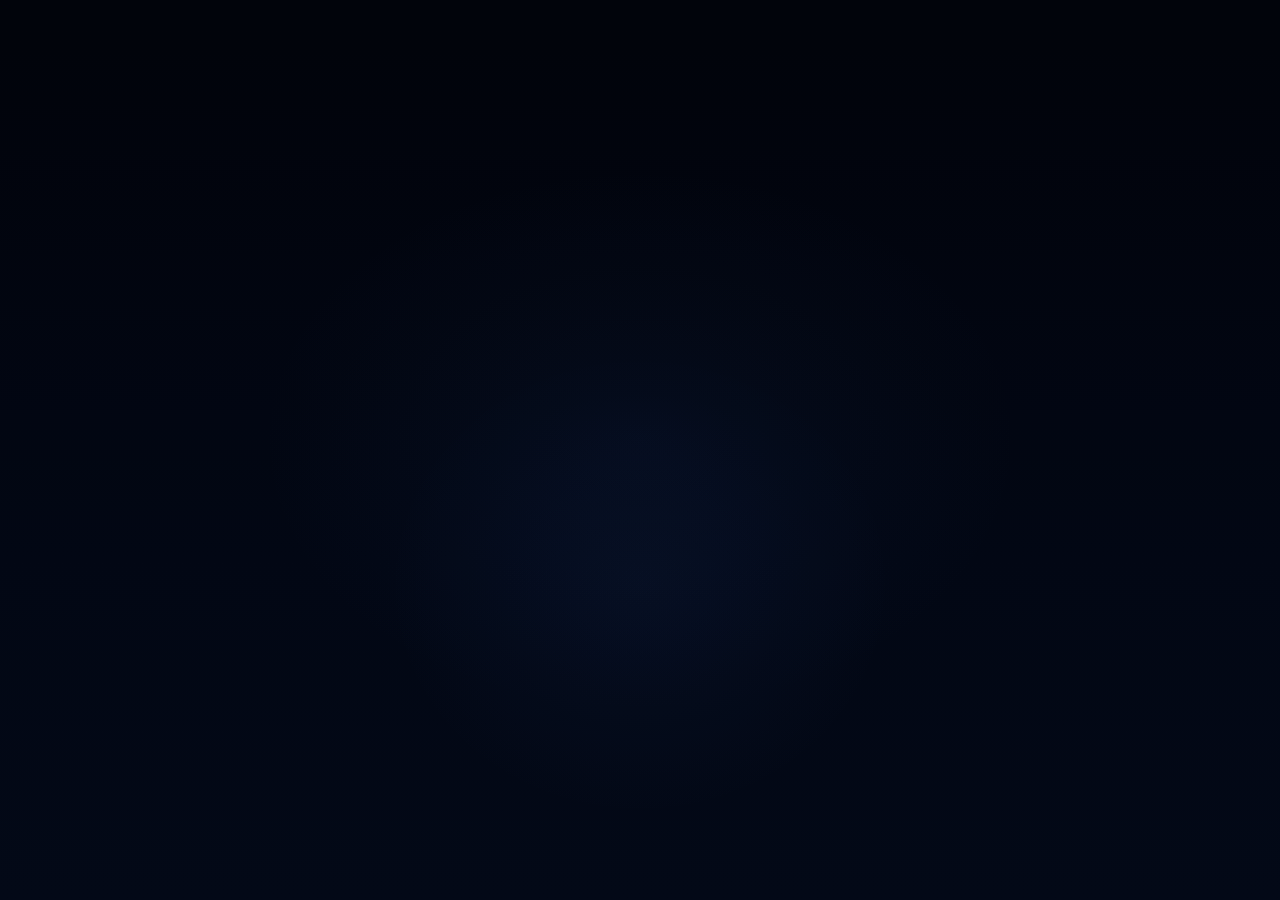
==== commit cff4487e: "Add files via upload" ====
--- a/index.html
+++ b/index.html
@@ -958,6 +958,32 @@
 @keyframes periodLandAbhi{0%,74%{opacity:0;transform:scale(.2)}78%{opacity:1;transform:scale(1.45)}83%,90%{opacity:1;transform:scale(1)}100%{opacity:0;transform:scale(.5)}}
 @keyframes dustEmergeAbhi{0%,73%{opacity:0}83%{opacity:.28}92%{opacity:.45;transform:translateY(-4px)}100%{opacity:0;transform:translateY(-14px)}}
 
+
+/* V1.0.15 — clean Abhi writing, no travelling light */
+#dailyIntro .s1{
+  animation:writeStroke 2.75s linear .55s forwards,
+            fadeStroke .75s ease 3.95s forwards!important;
+}
+#dailyIntro .penSpark{display:none!important}
+#dailyIntro .finalPeriod{
+  animation:periodLandAbhiClean 4.85s ease forwards!important;
+}
+#dailyIntro .wordDust{
+  animation:dustEmergeAbhiClean 4.85s ease forwards!important;
+}
+@keyframes periodLandAbhiClean{
+  0%,69%{opacity:0;transform:scale(.2)}
+  73%{opacity:1;transform:scale(1.4)}
+  79%,88%{opacity:1;transform:scale(1)}
+  100%{opacity:0;transform:scale(.5)}
+}
+@keyframes dustEmergeAbhiClean{
+  0%,68%{opacity:0}
+  80%{opacity:.25}
+  91%{opacity:.42;transform:translateY(-4px)}
+  100%{opacity:0;transform:translateY(-14px)}
+}
+
 </style></head><body>
 
 
@@ -984,7 +1010,6 @@
 
   </svg>
   <div class="finalPeriod"></div>
-  <div class="penSpark"></div>
   <div class="wordDust"></div>
   <div class="introHint">tap to skip</div>
 </div>
@@ -1814,26 +1839,6 @@
 <script>
 (function(){
   const intro=document.getElementById('dailyIntro');
-  if(!intro) return;
-
-  function removeIntro(){
-    if(!intro || intro.dataset.done==='1') return;
-    intro.dataset.done='1';
-    intro.classList.add('introHide');
-    setTimeout(()=>intro.remove(),750);
-  }
-
-  // Invisible-book intro plays on every app/page load. Tap anywhere to skip immediately.
-  intro.addEventListener('click',removeIntro,{once:true});
-  intro.addEventListener('touchstart',removeIntro,{once:true,passive:true});
-  setTimeout(removeIntro,5800);
-})();
-</script>
-
-
-<script>
-(function(){
-  const intro=document.getElementById('dailyIntro');
   const spark=intro && intro.querySelector('.penSpark');
   if(!intro || !spark) return;
 
